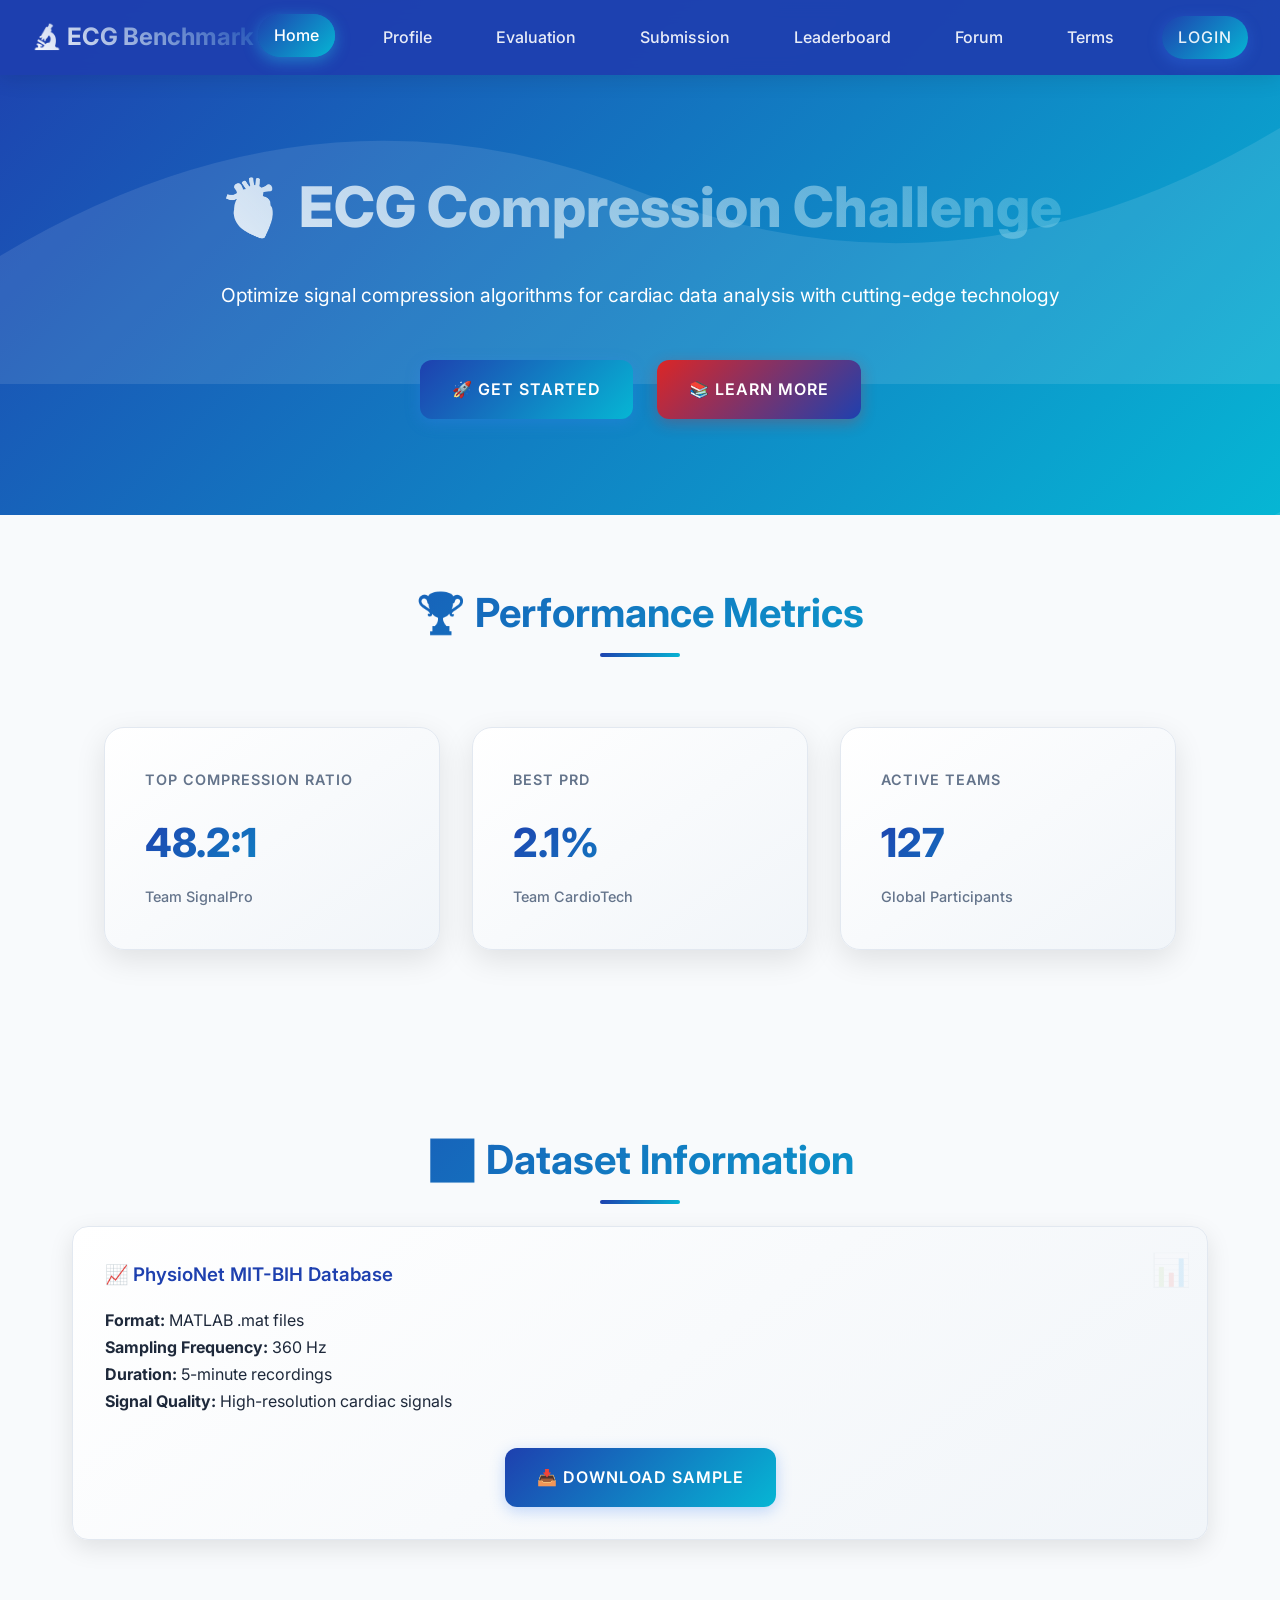
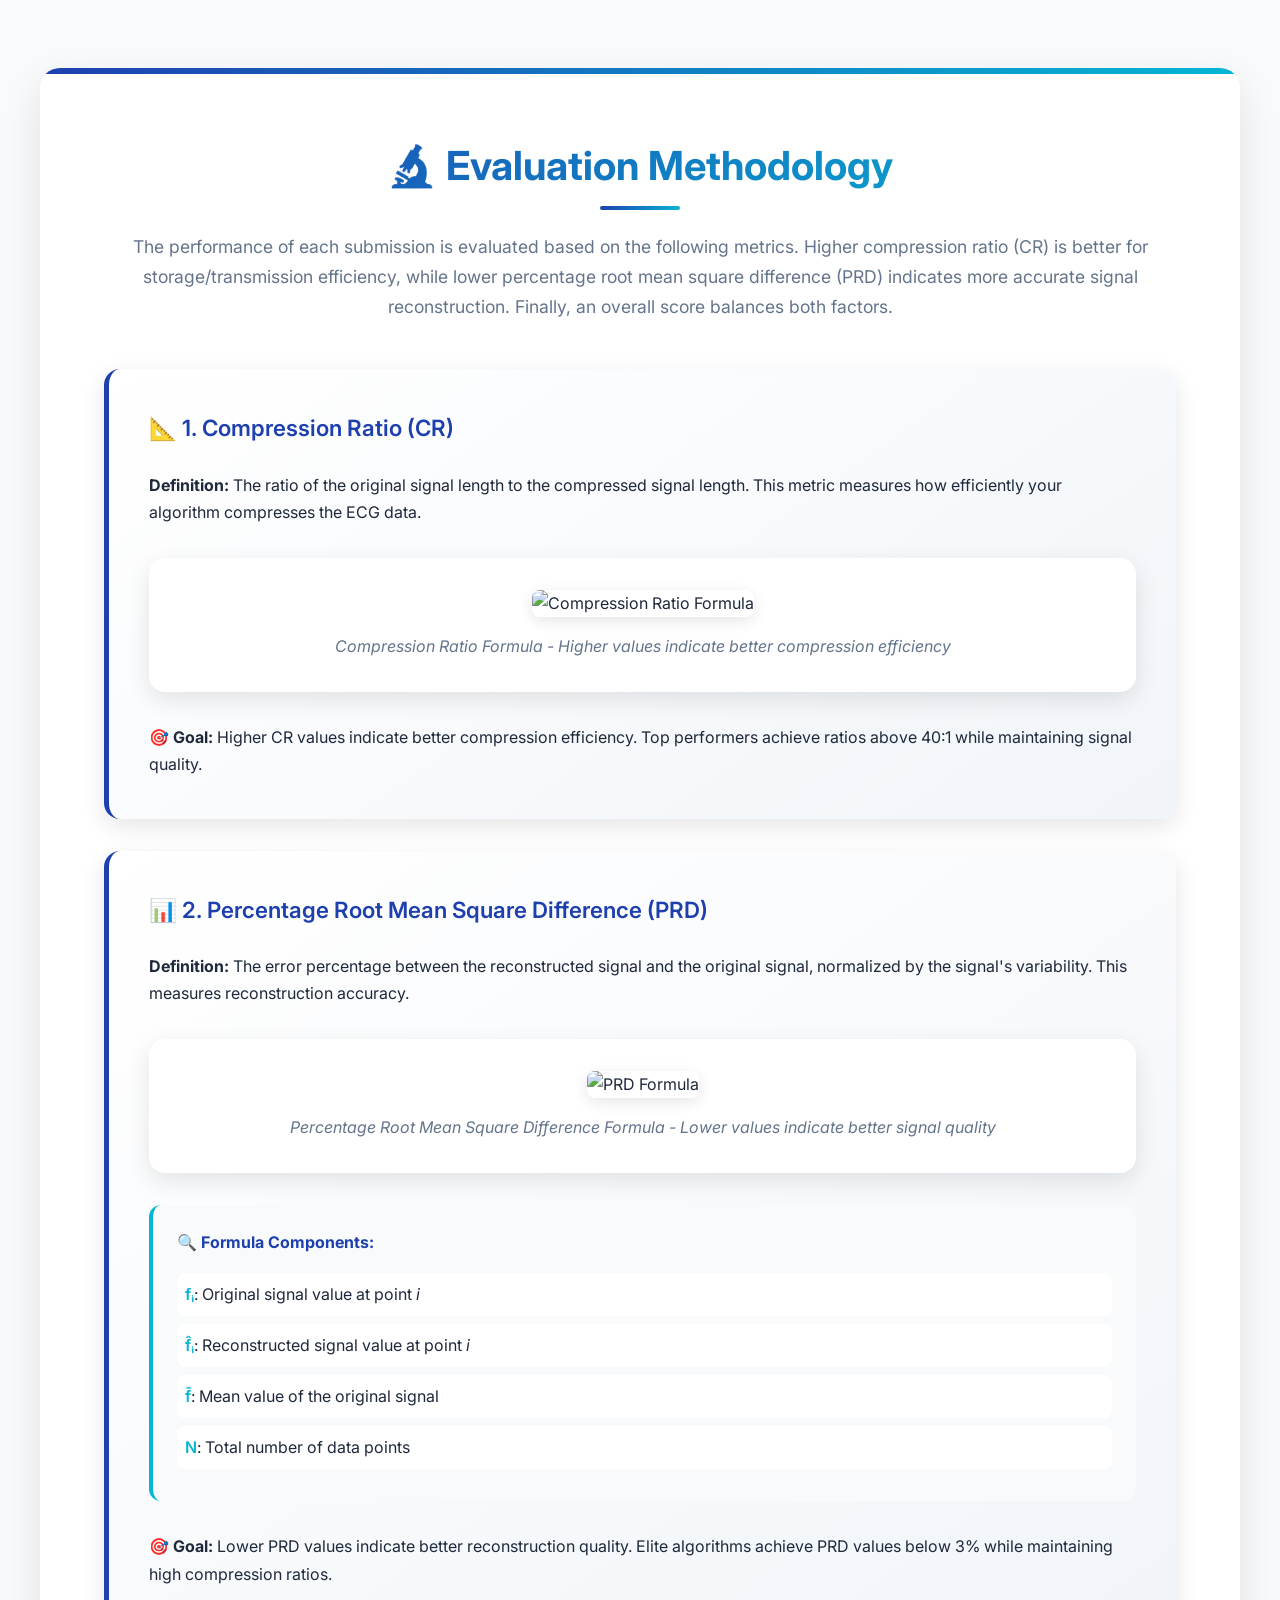
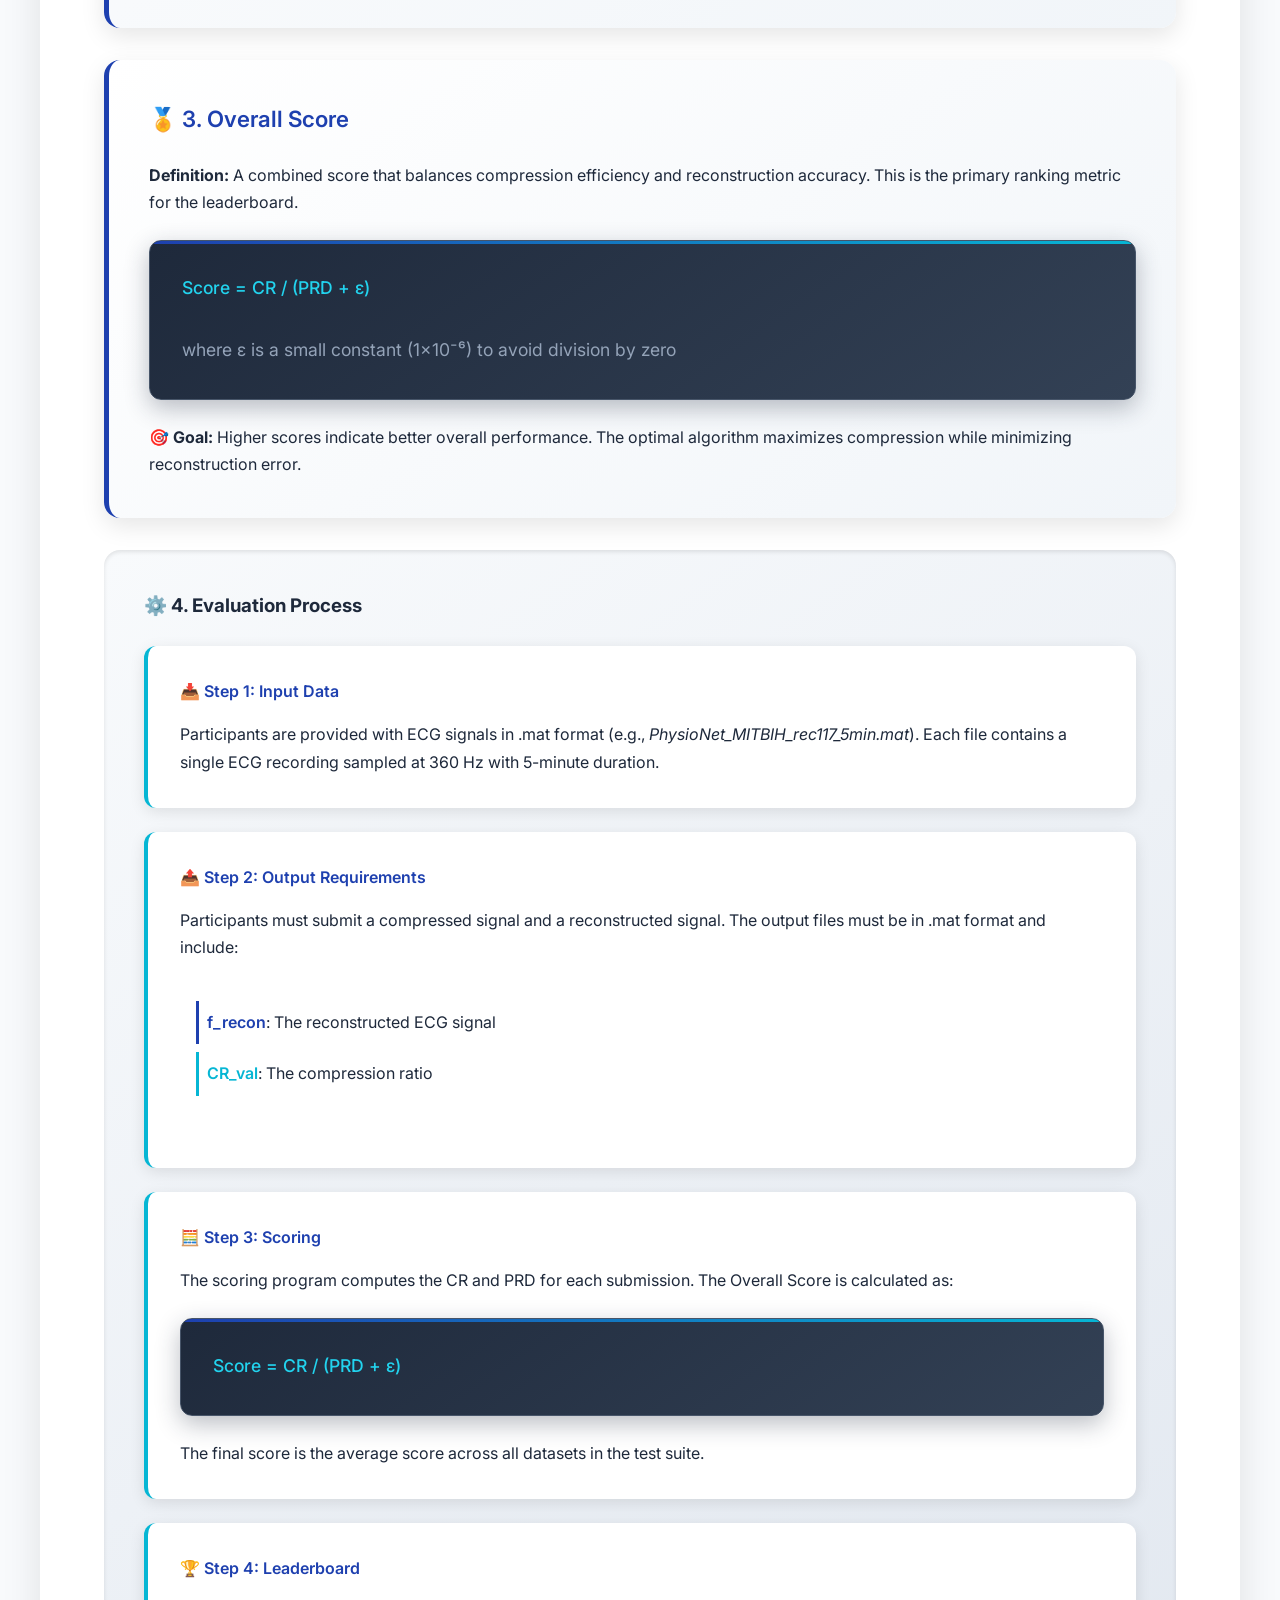
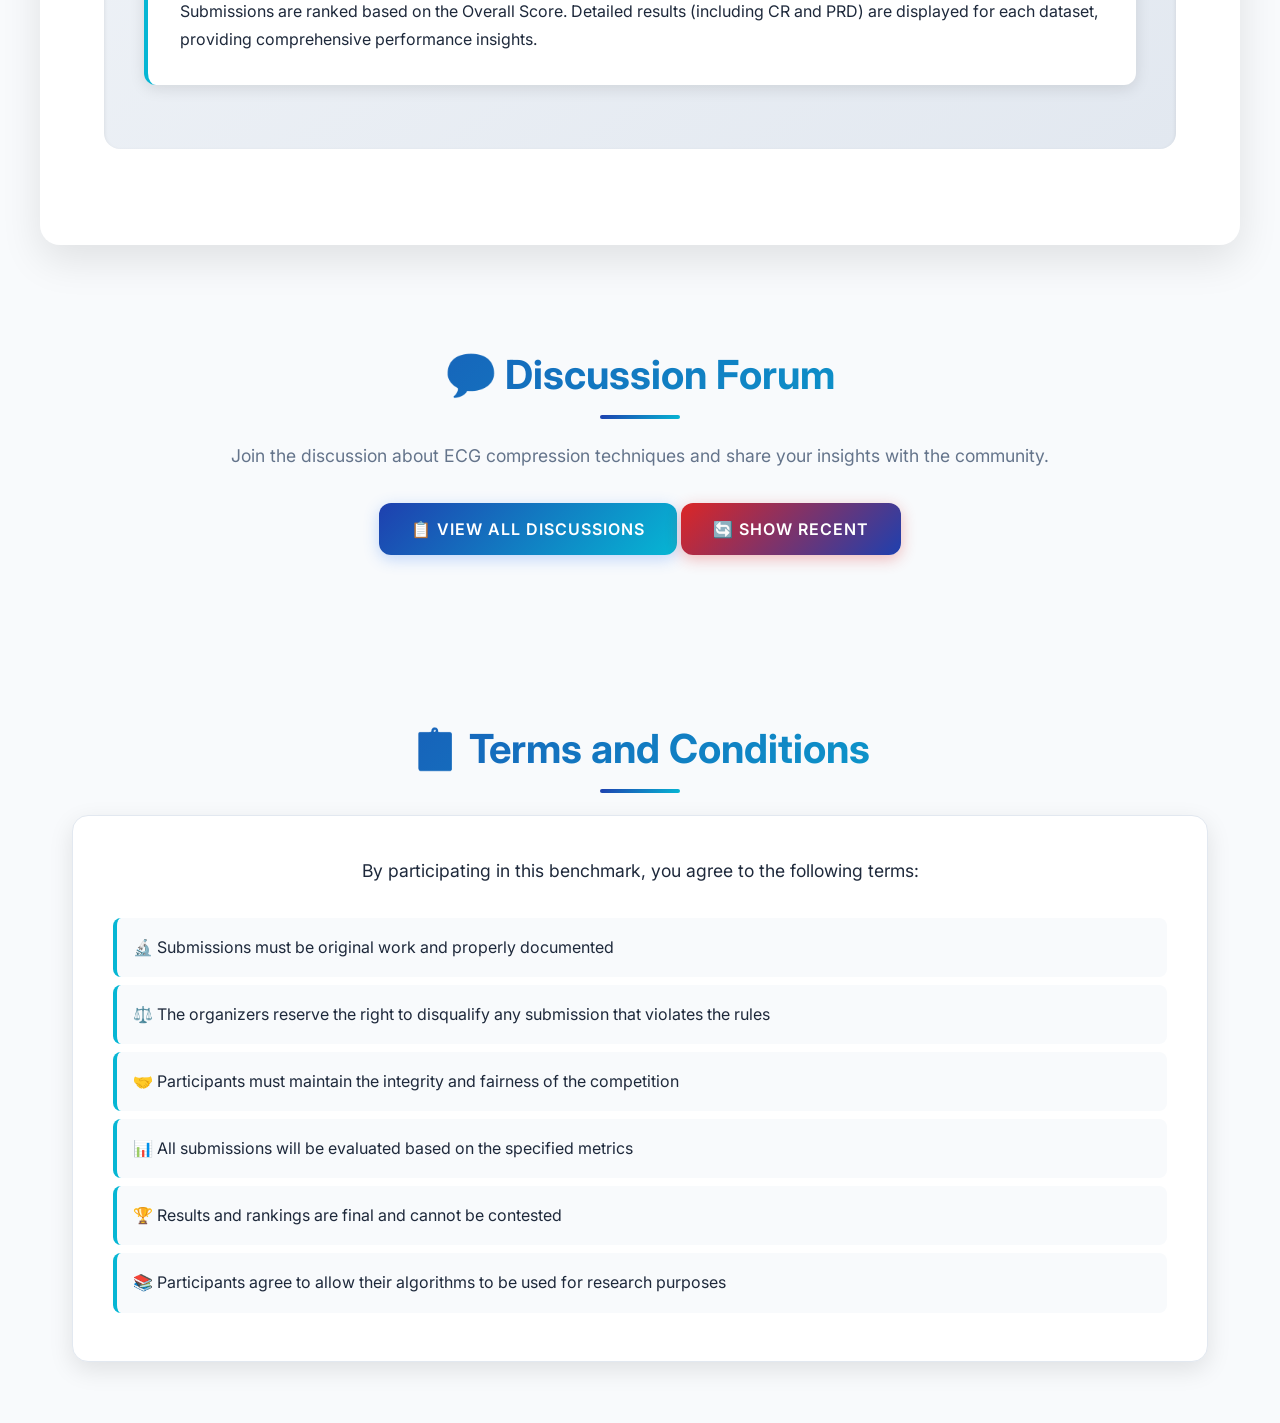
==== core/frontend/index.html @ 18dd5315 "feat: initial push of ECG compression challenge full project" ====
<!DOCTYPE html>
<html lang="en">
<head>
    <meta charset="UTF-8">
    <meta name="viewport" content="width=device-width, initial-scale=1.0">
    <title>ECG Compression Benchmark</title>
    <link rel="stylesheet" href="styles.css">
    <link href="https://fonts.googleapis.com/css2?family=Inter:wght@400;500;600;700;800&display=swap" rel="stylesheet">
</head>
<body>
    <!-- Navigation -->
    <nav class="navbar">
        <a href="#" class="brand">🔬 ECG Benchmark</a>
        <div class="nav-links">
            <a href="#home">Home</a>
            <a href="#profile" id="profileLink">Profile</a>
            <a href="#evaluation">Evaluation</a>
            <a href="#submission" id="submissionLink">Submission</a>
            <a href="#leaderboard">Leaderboard</a>
            <a href="#forum">Forum</a>
            <a href="#terms">Terms</a>
            <a href="#login" class="btn btn-primary" id="authButton">Login</a>
        </div>
    </nav>

    <!-- Hero Section -->
    <section class="hero" id="home">
        <h1>🫀 ECG Compression Challenge</h1>
        <p>Optimize signal compression algorithms for cardiac data analysis with cutting-edge technology</p>
        <div class="cta-buttons">
            <a href="#submission" class="btn btn-primary">🚀 Get Started</a>
            <a href="#evaluation" class="btn btn-secondary">📚 Learn More</a>
        </div>
    </section>

    <!-- Metrics Preview -->
    <section class="content-section">
        <h2>🏆 Performance Metrics</h2>
        <div class="metrics-grid">
            <div class="metric-card interactive-hover">
                <h3>Top Compression Ratio</h3>
                <div class="metric-value">48.2:1</div>
                <p class="metric-team">Team SignalPro</p>
            </div>
            <div class="metric-card interactive-hover">
                <h3>Best PRD</h3>
                <div class="metric-value">2.1%</div>
                <p class="metric-team">Team CardioTech</p>
            </div>
            <div class="metric-card interactive-hover">
                <h3>Active Teams</h3>
                <div class="metric-value">127</div>
                <p class="metric-team">Global Participants</p>
            </div>
        </div>
    </section>

    <!-- Data Section -->
    <section class="content-section" id="data">
        <h2>📊 Dataset Information</h2>
        <div class="file-card interactive-hover">
            <h3>📈 PhysioNet MIT-BIH Database</h3>
            <p><strong>Format:</strong> MATLAB .mat files</p>
            <p><strong>Sampling Frequency:</strong> 360 Hz</p>
            <p><strong>Duration:</strong> 5-minute recordings</p>
            <p><strong>Signal Quality:</strong> High-resolution cardiac signals</p>
            <div class="download-buttons">
                <a href="files/PhysioNet_MITBIH_rec117_5min.mat" class="btn btn-primary" download>📥 Download Sample</a>
            </div>
        </div>
    </section>

    <!-- Evaluation Section -->
    <section class="content-section" id="evaluation">
        <h2>🔬 Evaluation Methodology</h2>

        <p style="text-align: center; font-size: 1.1rem; margin-bottom: 3rem; color: var(--text-muted);">
            The performance of each submission is evaluated based on the following metrics.
            Higher compression ratio (CR) is better for storage/transmission efficiency,
            while lower percentage root mean square difference (PRD) indicates more accurate
            signal reconstruction. Finally, an overall score balances both factors.
        </p>

        <!-- 1. Compression Ratio (CR) -->
        <div class="metric-block">
            <h3>📐 1. Compression Ratio (CR)</h3>
            <p>
                <strong>Definition:</strong> The ratio of the original signal length to the compressed signal length.
                This metric measures how efficiently your algorithm compresses the ECG data.
            </p>

            <div class="formula-image">
                <img src="images/cr_formula.png" alt="Compression Ratio Formula" />
                <p style="margin-top: 1rem; font-style: italic; color: var(--text-muted);">
                    Compression Ratio Formula - Higher values indicate better compression efficiency
                </p>
            </div>

            <p>
                <strong>🎯 Goal:</strong> Higher CR values indicate better compression efficiency.
                Top performers achieve ratios above 40:1 while maintaining signal quality.
            </p>
        </div>

        <!-- 2. Percentage Root Mean Square Difference (PRD) -->
        <div class="metric-block">
            <h3>📊 2. Percentage Root Mean Square Difference (PRD)</h3>
            <p>
                <strong>Definition:</strong> The error percentage between the reconstructed signal and
                the original signal, normalized by the signal's variability. This measures reconstruction accuracy.
            </p>

            <div class="formula-image">
                <img src="images/prd_formula.png" alt="PRD Formula" />
                <p style="margin-top: 1rem; font-style: italic; color: var(--text-muted);">
                    Percentage Root Mean Square Difference Formula - Lower values indicate better signal quality
                </p>
            </div>

            <div style="margin: 2rem 0; padding: 1.5rem; background: var(--background); border-radius: 12px; border-left: 4px solid var(--accent);">
                <h4 style="color: var(--primary); margin-bottom: 1rem;">🔍 Formula Components:</h4>
                <ul style="list-style: none; padding: 0;">
                    <li style="margin: 0.5rem 0; padding: 0.5rem; background: var(--surface); border-radius: 8px;">
                        <code style="color: var(--accent); font-weight: 600;">fᵢ</code>: Original signal value at point <em>i</em>
                    </li>
                    <li style="margin: 0.5rem 0; padding: 0.5rem; background: var(--surface); border-radius: 8px;">
                        <code style="color: var(--accent); font-weight: 600;">f̂ᵢ</code>: Reconstructed signal value at point <em>i</em>
                    </li>
                    <li style="margin: 0.5rem 0; padding: 0.5rem; background: var(--surface); border-radius: 8px;">
                        <code style="color: var(--accent); font-weight: 600;">f̄</code>: Mean value of the original signal
                    </li>
                    <li style="margin: 0.5rem 0; padding: 0.5rem; background: var(--surface); border-radius: 8px;">
                        <code style="color: var(--accent); font-weight: 600;">N</code>: Total number of data points
                    </li>
                </ul>
            </div>

            <p>
                <strong>🎯 Goal:</strong> Lower PRD values indicate better reconstruction quality.
                Elite algorithms achieve PRD values below 3% while maintaining high compression ratios.
            </p>
        </div>

        <!-- 3. Overall Score -->
        <div class="metric-block">
            <h3>🏅 3. Overall Score</h3>
            <p>
                <strong>Definition:</strong> A combined score that balances compression efficiency and
                reconstruction accuracy. This is the primary ranking metric for the leaderboard.
            </p>
            <div class="formula-block">
                <code>Score = CR / (PRD + ε)</code>
                <br><br>
                <span style="color: #94a3b8;">where ε is a small constant (1×10⁻⁶) to avoid division by zero</span>
            </div>
            <p>
                <strong>🎯 Goal:</strong> Higher scores indicate better overall performance.
                The optimal algorithm maximizes compression while minimizing reconstruction error.
            </p>
        </div>

        <!-- 4. Evaluation Process -->
        <div class="process-block">
            <h3>⚙️ 4. Evaluation Process</h3>

            <!-- Step 1: Input Data -->
            <div class="process-step">
                <h4>📥 Step 1: Input Data</h4>
                <p>
                    Participants are provided with ECG signals in <code>.mat</code> format (e.g.,
                    <em>PhysioNet_MITBIH_rec117_5min.mat</em>). Each file contains a single ECG recording
                    sampled at 360 Hz with 5-minute duration.
                </p>
            </div>

            <!-- Step 2: Output Requirements -->
            <div class="process-step">
                <h4>📤 Step 2: Output Requirements</h4>
                <p>
                    Participants must submit a compressed signal and a reconstructed signal.
                    The output files must be in <code>.mat</code> format and include:
                </p>
                <div style="margin: 1rem 0; padding: 1rem; background: var(--surface); border-radius: 8px;">
                    <ul style="list-style: none; padding: 0;">
                        <li style="margin: 0.5rem 0; padding: 0.5rem; border-left: 3px solid var(--primary);">
                            <code style="color: var(--primary); font-weight: 600;">f_recon</code>: The reconstructed ECG signal
                        </li>
                        <li style="margin: 0.5rem 0; padding: 0.5rem; border-left: 3px solid var(--accent);">
                            <code style="color: var(--accent); font-weight: 600;">CR_val</code>: The compression ratio
                        </li>
                    </ul>
                </div>
            </div>

            <!-- Step 3: Scoring -->
            <div class="process-step">
                <h4>🧮 Step 3: Scoring</h4>
                <p>
                    The scoring program computes the CR and PRD for each submission.
                    The Overall Score is calculated as:
                </p>
                <div class="formula-block">
                    <code>Score = CR / (PRD + ε)</code>
                </div>
                <p>
                    The final score is the average score across all datasets in the test suite.
                </p>
            </div>

            <!-- Step 4: Leaderboard -->
            <div class="process-step">
                <h4>🏆 Step 4: Leaderboard</h4>
                <p>
                    Submissions are ranked based on the Overall Score.
                    Detailed results (including CR and PRD) are displayed for each dataset,
                    providing comprehensive performance insights.
                </p>
            </div>
        </div>
    </section>

    <!-- Forum Section -->
    <section class="content-section" id="forum">
        <h2>💬 Discussion Forum</h2>
        <div class="forum-header">
            <p style="text-align: center; margin-bottom: 2rem; font-size: 1.1rem; color: var(--text-muted);">
                Join the discussion about ECG compression techniques and share your insights with the community.
            </p>
            <div class="forum-actions" style="text-align: center; margin-bottom: 2rem;">
                <button class="btn btn-primary" onclick="showFullForum()">📋 View All Discussions</button>
                <button class="btn btn-secondary" onclick="updateForumPreview()">🔄 Show Recent</button>
            </div>
        </div>
        <div class="forum-container" id="forumContainer">
            <!-- Forum posts will be dynamically loaded here -->
        </div>
    </section>

    <!-- Terms Section -->
    <section class="content-section" id="terms">
        <h2>📋 Terms and Conditions</h2>
        <div class="terms-section">
            <p style="text-align: center; margin-bottom: 2rem; font-size: 1.1rem;">
                By participating in this benchmark, you agree to the following terms:
            </p>
            <ul>
                <li>🔬 Submissions must be original work and properly documented</li>
                <li>⚖️ The organizers reserve the right to disqualify any submission that violates the rules</li>
                <li>🤝 Participants must maintain the integrity and fairness of the competition</li>
                <li>📊 All submissions will be evaluated based on the specified metrics</li>
                <li>🏆 Results and rankings are final and cannot be contested</li>
                <li>📚 Participants agree to allow their algorithms to be used for research purposes</li>
            </ul>
        </div>
    </section>

    <!-- Profile Section - Hidden by default -->
    <section class="content-section" id="profile" style="display: none;">
        <h2>👤 My Profile</h2>

        <!-- Profile Information Display -->
        <div class="profile-display">
            <h3>📋 Profile Information</h3>
            <div class="profile-info-card">
                <div class="profile-field">
                    <label>👥 Team Name:</label>
                    <span id="profileTeamName">Not Set</span>
                </div>
                <div class="profile-field">
                    <label>📧 Email:</label>
                    <span id="profileEmail">Not Set</span>
                </div>
                <div class="profile-field">
                    <label>📅 Registered:</label>
                    <span id="profileRegisteredDate">Unknown</span>
                </div>
                <div class="profile-field">
                    <label>🏆 Total Submissions:</label>
                    <span id="profileSubmissionCount">0</span>
                </div>
            </div>
        </div>

        <!-- Edit Profile Section -->
        <div class="profile-edit">
            <h3>✏️ Edit Profile</h3>

            <!-- Team Name Update -->
            <form id="updateTeamNameForm" class="profile-form">
                <div class="form-group">
                    <label for="newTeamName">New Team Name</label>
                    <input type="text" id="newTeamName" placeholder="Enter new team name" minlength="3" maxlength="50">
                    <small>Team name must be 3-50 characters long</small>
                </div>
                <button type="submit" class="btn btn-primary">💾 Update Team Name</button>
            </form>

            <!-- Email Update -->
            <form id="updateEmailForm" class="profile-form">
                <div class="form-group">
                    <label for="newEmail">New Email</label>
                    <input type="email" id="newEmail" placeholder="Enter new email address">
                    <small>Please enter a valid email address</small>
                </div>
                <button type="submit" class="btn btn-primary">📧 Update Email</button>
            </form>

            <!-- Password Change -->
            <form id="changePasswordForm" class="profile-form">
                <div class="form-group">
                    <label for="currentPassword">Current Password</label>
                    <input type="password" id="currentPassword" required placeholder="Enter current password">
                </div>
                <div class="form-group">
                    <label for="newPassword">New Password</label>
                    <input type="password" id="newPassword" required placeholder="Enter new password" minlength="8">
                    <small>Password must be at least 8 characters with uppercase, lowercase, number, and special character</small>
                </div>
                <div class="form-group">
                    <label for="confirmPassword">Confirm New Password</label>
                    <input type="password" id="confirmPassword" required placeholder="Confirm new password">
                </div>
                <button type="submit" class="btn btn-secondary">🔒 Change Password</button>
            </form>
        </div>

        <!-- Profile Stats -->
        <div class="profile-stats" style="display: none;">
            <h3>📊 My Statistics</h3>
            <div class="metrics-grid">
                <div class="metric-card interactive-hover">
                    <h3>Best Score</h3>
                    <div class="metric-value" id="profileBestScore">0</div>
                    <p class="metric-team">Personal Best</p>
                </div>
                <div class="metric-card interactive-hover">
                    <h3>Total Submissions</h3>
                    <div class="metric-value" id="profileTotalSubmissions">0</div>
                    <p class="metric-team">All Time</p>
                </div>
                <div class="metric-card interactive-hover">
                    <h3>Best Ranking</h3>
                    <div class="metric-value" id="profileBestRank">-</div>
                    <p class="metric-team">Leaderboard Position</p>
                </div>
            </div>
        </div>

        <!-- Account Actions -->
        <div class="profile-actions">
            <h3>⚙️ Account Actions</h3>
            <div class="action-buttons">
                <button class="btn btn-danger" id="deleteAccountBtn" onclick="deleteAccount()">🗑️ Delete Account</button>
            </div>
        </div>
    </section>

    <!-- Leaderboard - Hidden by default -->
    <section class="content-section" id="leaderboard" style="display: none;">
        <h2>🏆 Global Rankings</h2>
        <div class="leaderboard-container">
            <div style="text-align: center; margin-bottom: 2rem;">
                <p style="color: var(--text-muted); font-size: 1.1rem;">
                    Real-time leaderboard showing the best performing algorithms in ECG compression
                </p>
            </div>

            <div style="overflow-x: auto;">
                <table class="leaderboard-table">
                    <thead>
                        <tr>
                            <th>🥇 Rank</th>
                            <th>👥 Team</th>
                            <th>📐 CR</th>
                            <th>📊 PRD</th>
                            <th>🏅 Score</th>
                            <th>📅 Last Submission</th>
                        </tr>
                    </thead>
                    <tbody id="fullLeaderboard">
                        <tr>
                            <td>1</td>
                            <td>SignalPros</td>
                            <td>48.2</td>
                            <td>0.0021</td>
                            <td>94.5</td>
                            <td>2024-03-01</td>
                        </tr>
                        <tr>
                            <td>2</td>
                            <td>CardioTech</td>
                            <td>45.8</td>
                            <td>0.0024</td>
                            <td>89.2</td>
                            <td>2024-02-28</td>
                        </tr>
                        <tr>
                            <td>3</td>
                            <td>WaveformAI</td>
                            <td>42.1</td>
                            <td>0.0028</td>
                            <td>85.7</td>
                            <td>2024-02-25</td>
                        </tr>
                        <tr>
                            <td>4</td>
                            <td>DataMasters</td>
                            <td>39.8</td>
                            <td>0.0031</td>
                            <td>82.3</td>
                            <td>2024-02-22</td>
                        </tr>
                        <tr>
                            <td>5</td>
                            <td>EcgExperts</td>
                            <td>37.5</td>
                            <td>0.0035</td>
                            <td>79.1</td>
                            <td>2024-02-20</td>
                        </tr>
                    </tbody>
                </table>
            </div>

            <div style="text-align: center; margin-top: 2rem;">
                <button class="btn btn-secondary" onclick="updateLeaderboard()">🔄 Refresh Rankings</button>
            </div>
        </div>
    </section>

    <!-- Submission Section - Hidden by default -->
    <section class="content-section" id="submission" style="display: none;">
        <h2>🚀 Submit Your Algorithm</h2>

        <!-- Personal Ranking Section -->
        <div class="personal-ranking">
            <h3>📊 Your Current Performance</h3>
            <div style="overflow-x: auto;">
                <table class="leaderboard-table">
                    <thead>
                        <tr>
                            <th>File Name</th>
                            <th>Date</th>
                            <th class="status-cell">Status</th>
                            <th>CR</th>
                            <th>📊 PRD</th>
                            <th>🏅 Score</th>
                        </tr>
                    </thead>
                    <tbody id="personalPerformance">
                        <!-- JS will fill rows here -->
                    </tbody>
                </table>
            </div>
            <!-- Additional Stats Section -->
            <div class="metrics-grid" style="margin-top: 2rem;">
                <div class="metric-card interactive-hover">
                    <h3>Total Submissions</h3>
                    <div class="metric-value" id="totalSubmissions">0</div>
                    <p class="metric-team">All Time</p>
                </div>
                <div class="metric-card interactive-hover">
                    <h3>Average Score</h3>
                    <div class="metric-value" id="averageScore">0.0</div>
                    <p class="metric-team">Overall Performance</p>
                </div>
            </div>
        </div>

        <!-- Current Leaderboard Preview -->
        <div class="leaderboard-preview">
            <h3>🏆 Current Top Rankings</h3>
            <div style="overflow-x: auto;">
                <table class="leaderboard-table">
                    <thead>
                        <tr>
                            <th>🥇 Rank</th>
                            <th>👥 Team</th>
                            <th>📐 CR</th>
                            <th>📊 PRD</th>
                            <th>🏅 Score</th>
                        </tr>
                    </thead>
                    <tbody id="leaderboardPreview">
                        <!-- Will be populated by JavaScript -->
                    </tbody>
                </table>
            </div>
            <div style="text-align: center; margin-top: 1rem;">
                <button class="btn btn-secondary" onclick="showSection('leaderboard')">📈 View Full Leaderboard</button>
            </div>
        </div>

        <!-- Submission Form -->
        <div class="submission-form-section">
            <h3>📤 Submit New Algorithm</h3>
            <form id="submissionForm" class="submission-form">
                <div class="form-group">
                    <label for="algorithmName">Algorithm Name</label>
                    <input type="text" id="algorithmName" required placeholder="e.g., DeepCompress_v1.2">
                </div>

                <div class="form-group">
                    <label for="zipFile">Algorithm File (.zip)</label>
                    <input type="file" id="zipFile" accept=".zip" required>
                    <small style="color: var(--text-muted); margin-top: 0.5rem; display: block;">
                        Upload your algorithm implementation as a ZIP file (max 50MB)
                    </small>
                </div>

                <!-- Paper Submission Section -->
                <div class="form-group">
                    <label style="font-size: 1.1rem; color: var(--primary); margin-bottom: 1rem;">📄 Research Paper (Optional)</label>
                    <p style="color: var(--text-muted); margin-bottom: 1rem; font-size: 0.9rem;">
                        You can optionally provide a paper document or DOI link to your research.
                    </p>

                    <div style="display: flex; gap: 1rem; margin-bottom: 1rem;">
                        <label style="display: flex; align-items: center; gap: 0.5rem; cursor: pointer;">
                            <input type="radio" name="paperType" value="upload" id="paperUpload">
                            <span>📎 Upload Paper Document</span>
                        </label>
                        <label style="display: flex; align-items: center; gap: 0.5rem; cursor: pointer;">
                            <input type="radio" name="paperType" value="doi" id="paperDOI">
                            <span>🔗 Provide DOI Link</span>
                        </label>
                    </div>

                    <div id="paperUploadSection" style="display: none;">
                        <label for="paperFile">Paper Document</label>
                        <input type="file" id="paperFile" accept=".pdf,.doc,.docx">
                        <small style="color: var(--text-muted); margin-top: 0.5rem; display: block;">
                            Upload your research paper (PDF, DOC, or DOCX format, max 25MB)
                        </small>
                    </div>

                    <div id="paperDOISection" style="display: none;">
                        <label for="paperDOIInput">DOI Link</label>
                        <input type="url" id="paperDOIInput" placeholder="https://doi.org/10.1000/example or 10.1000/example">
                        <small style="color: var(--text-muted); margin-top: 0.5rem; display: block;">
                            Provide the DOI link to your published research paper
                        </small>
                    </div>
                </div>

                <div class="form-group">
                    <label for="paperTitle">Paper Title (Optional)</label>
                    <input type="text" id="paperTitle" placeholder="e.g., Novel ECG Compression Using Deep Learning">
                    <small style="color: var(--text-muted); margin-top: 0.5rem; display: block;">
                        Enter the title of your research paper
                    </small>
                </div>

                <div class="form-group">
                    <label for="paperAuthors">Authors (Optional)</label>
                    <input type="text" id="paperAuthors" placeholder="e.g., John Doe, Jane Smith, et al.">
                    <small style="color: var(--text-muted); margin-top: 0.5rem; display: block;">
                        List all authors of the research paper
                    </small>
                </div>

                <div id="loadingIndicator" style="display: none; text-align: center; margin: 1rem 0;">
                    <div style="display: inline-block; padding: 1rem; background: var(--surface); border-radius: 8px;">
                        <div style="display: inline-block; width: 20px; height: 20px; border: 3px solid var(--accent); border-radius: 50%; border-top-color: transparent; animation: spin 1s linear infinite;"></div>
                        <span style="margin-left: 0.5rem;">Processing submission...</span>
                    </div>
                </div>

                <button type="submit" id="submitBtn" class="btn btn-primary">📤 Submit Algorithm</button>
            </form>
        </div>

        <!-- Submission History -->
        <div class="submission-history-section">
            <h3>📋 My Submission History</h3>
            <div class="submission-history" id="submissionHistory">
                <!-- Will be populated by JavaScript -->
                <div class="no-submissions" id="noSubmissions">
                    <p style="text-align: center; color: var(--text-muted); padding: 2rem;">
                        No submissions yet. Submit your first algorithm above!
                    </p>
                </div>
            </div>
        </div>
    </section>

    <script src="scripts.js"></script>
    <script src="forum.js"></script>
    <script>
        // Initialize forum on page load
        document.addEventListener('DOMContentLoaded', () => {
            updateForumPreview();
        });
    </script>
</body>

<div id="authModal" class="modal">
    <div class="modal-content">
        <span class="close">&times;</span>
        <div id="authForms">
            <!-- Login Form -->
            <form id="loginForm" class="auth-form">
                <h2>🔑 Login</h2>
                <div class="form-group">
                    <label>👥 Team Name</label>
                    <input type="text" id="loginTeam" required placeholder="Enter your team name">
                </div>
                <div class="form-group">
                    <label>🔒 Password</label>
                    <input type="password" id="loginPassword" required placeholder="Enter your password">
                </div>
                <button type="submit" class="btn btn-primary">🚀 Login</button>
                <p style="text-align: center; margin-top: 1.5rem;">
                    Don't have an account? <a href="#register" class="switch-form">Register here</a>
                </p>
            </form>

            <!-- Registration Form -->
            <form id="registerForm" class="auth-form" style="display:none;">
                <h2>📝 Register Team</h2>
                <div class="form-group">
                    <label>👥 Team Name</label>
                    <input type="text" id="registerTeam" required placeholder="Choose a unique team name" minlength="3" maxlength="50">
                    <small style="color: var(--text-muted); margin-top: 0.5rem; display: block;">
                        Team name must be 3-50 characters long
                    </small>
                </div>
                <div class="form-group">
                    <label>📧 Email</label>
                    <input type="email" id="registerEmail" required placeholder="team@example.com" pattern="[a-z0-9._%+-]+@[a-z0-9.-]+\.[a-z]{2,}$">
                    <small style="color: var(--text-muted); margin-top: 0.5rem; display: block;">
                        Please enter a valid email address
                    </small>
                </div>
                <div class="form-group">
                    <label>🔒 Password</label>
                    <input type="password" id="registerPassword" required placeholder="Create a secure password" minlength="8" pattern="^(?=.*[a-z])(?=.*[A-Z])(?=.*\d)(?=.*[@$!%*?&])[A-Za-z\d@$!%*?&]{8,}$">
                    <small style="color: var(--text-muted); margin-top: 0.5rem; display: block;">
                        Password must be at least 8 characters with uppercase, lowercase, number, and special character
                    </small>
                </div>
                <button type="submit" class="btn btn-primary">✨ Register</button>
                <p style="text-align: center; margin-top: 1.5rem;">
                    Already have an account? <a href="#login" class="switch-form">Login here</a>
                </p>
            </form>
        </div>
    </div>
</div>
</html>
---- core/frontend/styles.css ----
/* Base Styles with Modern Variables */
:root {
    --primary: #1e40af;           /* Modern Blue */
    --primary-light: #3b82f6;    /* Lighter Blue */
    --secondary: #dc2626;         /* ECG Red */
    --secondary-light: #ef4444;  /* Lighter Red */
    --accent: #06b6d4;           /* Cyan */
    --accent-light: #22d3ee;     /* Light Cyan */
    --background: #f8fafc;       /* Very Light Gray */
    --surface: #ffffff;          /* White */
    --text: #1e293b;            /* Dark Gray */
    --text-muted: #64748b;      /* Muted Gray */
    --border: #e2e8f0;          /* Light Border */
    --shadow: rgba(0, 0, 0, 0.1);
    --shadow-lg: rgba(0, 0, 0, 0.15);
    --gradient-primary: linear-gradient(135deg, var(--primary), var(--accent));
    --gradient-secondary: linear-gradient(135deg, var(--secondary), var(--primary));
    --gradient-surface: linear-gradient(145deg, #ffffff, #f1f5f9);
}

* {
    margin: 0;
    padding: 0;
    box-sizing: border-box;
    font-family: 'Inter', 'Segoe UI', -apple-system, BlinkMacSystemFont, sans-serif;
}

body {
    background: var(--background);
    color: var(--text);
    line-height: 1.7;
    overflow-x: hidden;
    scroll-behavior: smooth;
}

/* Enhanced Navigation */
.navbar {
    background: rgba(30, 64, 175, 0.95);
    backdrop-filter: blur(10px);
    padding: 1rem 2rem;
    display: flex;
    justify-content: space-between;
    align-items: center;
    position: fixed;
    width: 100%;
    top: 0;
    z-index: 1000;
    box-shadow: 0 4px 20px var(--shadow);
    transition: all 0.3s ease;
}

.navbar:hover {
    background: rgba(30, 64, 175, 1);
    transform: translateY(-2px);
    box-shadow: 0 8px 25px var(--shadow-lg);
}

.brand {
    color: white;
    font-size: 1.5rem;
    font-weight: 700;
    text-decoration: none;
    background: linear-gradient(45deg, #ffffff, var(--accent-light));
    -webkit-background-clip: text;
    -webkit-text-fill-color: transparent;
    background-clip: text;
    transition: all 0.3s ease;
}

.brand:hover {
    transform: scale(1.05);
    text-shadow: 0 0 20px rgba(34, 211, 238, 0.5);
}

.nav-links {
    display: flex;
    gap: 2rem;
    align-items: center;
}

.nav-links a {
    color: rgba(255, 255, 255, 0.9);
    text-decoration: none;
    font-weight: 500;
    padding: 0.5rem 1rem;
    border-radius: 25px;
    transition: all 0.3s ease;
    position: relative;
    overflow: hidden;
}

.nav-links a::before {
    content: '';
    position: absolute;
    top: 0;
    left: -100%;
    width: 100%;
    height: 100%;
    background: var(--gradient-primary);
    transition: left 0.3s ease;
    z-index: -1;
}

.nav-links a:hover {
    color: white;
    transform: translateY(-2px);
    box-shadow: 0 4px 15px rgba(34, 211, 238, 0.3);
}

.nav-links a:hover::before {
    left: 0;
}

/* Enhanced Navigation Active States */
.nav-links a.active {
    background: var(--gradient-primary);
    color: white;
    transform: translateY(-2px);
    box-shadow: 0 4px 15px rgba(34, 211, 238, 0.4);
}

.nav-links a.active::before {
    left: 0;
}

/* Stunning Hero Section */
.hero {
    padding: 10rem 2rem 6rem;
    background: var(--gradient-primary);
    color: white;
    text-align: center;
    position: relative;
    overflow: hidden;
}

.hero::before {
    content: '';
    position: absolute;
    top: 0;
    left: 0;
    right: 0;
    bottom: 0;
    background: url('data:image/svg+xml,<svg xmlns="http://www.w3.org/2000/svg" viewBox="0 0 1000 300"><path d="M0,200 Q250,50 500,150 T1000,100 L1000,300 L0,300 Z" fill="rgba(255,255,255,0.1)"/></svg>');
    animation: wave 20s ease-in-out infinite;
}

@keyframes wave {
    0%, 100% { transform: translateX(0) rotate(0deg); }
    50% { transform: translateX(-50px) rotate(2deg); }
}

.hero h1 {
    font-size: 3.5rem;
    margin-bottom: 1.5rem;
    font-weight: 800;
    background: linear-gradient(45deg, #ffffff, var(--accent-light));
    -webkit-background-clip: text;
    -webkit-text-fill-color: transparent;
    background-clip: text;
    position: relative;
    z-index: 1;
    animation: slideInUp 1s ease-out;
}

@keyframes slideInUp {
    from {
        transform: translateY(50px);
        opacity: 0;
    }
    to {
        transform: translateY(0);
        opacity: 1;
    }
}

.hero p {
    font-size: 1.2rem;
    margin-bottom: 3rem;
    opacity: 0.9;
    position: relative;
    z-index: 1;
    animation: slideInUp 1s ease-out 0.3s both;
}

.cta-buttons {
    margin-top: 2rem;
    display: flex;
    gap: 1.5rem;
    justify-content: center;
    flex-wrap: wrap;
    position: relative;
    z-index: 1;
    animation: slideInUp 1s ease-out 0.6s both;
}

.download-buttons {
    margin-top: 2rem;
    display: flex;
    gap: 1rem;
    justify-content: center;
    flex-wrap: wrap;
}

/* Enhanced Metrics Grid */
.metrics-grid {
    display: grid;
    grid-template-columns: repeat(auto-fit, minmax(280px, 1fr));
    gap: 2rem;
    padding: 3rem 2rem;
    max-width: 1200px;
    margin: 0 auto;
}

.metric-card {
    background: var(--gradient-surface);
    padding: 2.5rem;
    border-radius: 20px;
    box-shadow: 0 10px 30px var(--shadow);
    border: 1px solid var(--border);
    transition: all 0.4s ease;
    position: relative;
    overflow: hidden;
}

.metric-card::before {
    content: '';
    position: absolute;
    top: 0;
    left: 0;
    width: 100%;
    height: 4px;
    background: var(--gradient-primary);
    transform: scaleX(0);
    transition: transform 0.4s ease;
}

.metric-card:hover {
    transform: translateY(-10px) scale(1.02);
    box-shadow: 0 20px 40px var(--shadow-lg);
}

.metric-card:hover::before {
    transform: scaleX(1);
}

.metric-card h3 {
    color: var(--text-muted);
    font-size: 0.9rem;
    font-weight: 600;
    text-transform: uppercase;
    letter-spacing: 1px;
    margin-bottom: 1rem;
}

.metric-value {
    font-size: 2.5rem;
    font-weight: 800;
    color: var(--primary);
    margin-bottom: 0.5rem;
    background: var(--gradient-primary);
    -webkit-background-clip: text;
    -webkit-text-fill-color: transparent;
    background-clip: text;
}

.metric-team {
    color: var(--text-muted);
    font-size: 0.9rem;
    font-weight: 500;
}

/* Beautiful Content Sections */
.content-section {
    padding: 4rem 2rem;
    max-width: 1200px;
    margin: 0 auto;
    position: relative;
}

.content-section h2 {
    font-size: 2.5rem;
    font-weight: 700;
    margin-bottom: 2rem;
    text-align: center;
    background: var(--gradient-primary);
    -webkit-background-clip: text;
    -webkit-text-fill-color: transparent;
    background-clip: text;
    position: relative;
}

.content-section h2::after {
    content: '';
    position: absolute;
    bottom: -10px;
    left: 50%;
    transform: translateX(-50%);
    width: 80px;
    height: 4px;
    background: var(--gradient-primary);
    border-radius: 2px;
}

/* Enhanced File Cards */
.file-card {
    background: var(--gradient-surface);
    padding: 2rem;
    border-radius: 16px;
    margin: 2rem 0;
    box-shadow: 0 8px 25px var(--shadow);
    border: 1px solid var(--border);
    transition: all 0.3s ease;
    position: relative;
    overflow: hidden;
}

.file-card::before {
    content: '📊';
    position: absolute;
    top: 1rem;
    right: 1rem;
    font-size: 2rem;
    opacity: 0.1;
}

.file-card:hover {
    transform: translateY(-5px);
    box-shadow: 0 15px 35px var(--shadow-lg);
}

.file-card h3 {
    color: var(--primary);
    margin-bottom: 1rem;
    font-weight: 600;
}

/* Spectacular Evaluation Section */
#evaluation {
    background: var(--surface);
    border-radius: 20px;
    padding: 4rem;
    margin: 2rem auto;
    box-shadow: 0 15px 40px var(--shadow);
    position: relative;
    overflow: hidden;
    max-width: 1200px;
}

#evaluation::before {
    content: '';
    position: absolute;
    top: 0;
    left: 0;
    right: 0;
    height: 6px;
    background: var(--gradient-primary);
}

.metric-block {
    background: var(--gradient-surface);
    padding: 2.5rem;
    margin: 2rem 0;
    border-radius: 16px;
    box-shadow: 0 8px 25px var(--shadow);
    border-left: 5px solid var(--primary);
    transition: all 0.3s ease;
    position: relative;
}

.metric-block:hover {
    transform: translateX(10px);
    box-shadow: 0 12px 30px var(--shadow-lg);
    border-left-color: var(--accent);
}

.metric-block h3 {
    color: var(--primary);
    font-size: 1.4rem;
    margin-bottom: 1.5rem;
    font-weight: 600;
}

.process-block {
    background: linear-gradient(145deg, #f8fafc, #e2e8f0);
    padding: 2.5rem;
    margin: 2rem 0;
    border-radius: 16px;
    box-shadow: inset 0 2px 4px rgba(0,0,0,0.1);
}

.process-step {
    background: var(--surface);
    padding: 2rem;
    margin: 1.5rem 0;
    border-radius: 12px;
    box-shadow: 0 4px 15px var(--shadow);
    border-left: 4px solid var(--accent);
    transition: all 0.3s ease;
}

.process-step:hover {
    transform: translateY(-3px);
    box-shadow: 0 8px 25px var(--shadow-lg);
}

.process-step h4 {
    color: var(--primary);
    margin-bottom: 1rem;
    font-weight: 600;
}

/* Beautiful Formula Blocks */
.formula-block {
    background: linear-gradient(145deg, #1e293b, #334155);
    color: #e2e8f0;
    padding: 2rem;
    border-radius: 12px;
    font-family: 'JetBrains Mono', 'Fira Code', monospace;
    font-size: 1.1rem;
    margin: 1.5rem 0;
    box-shadow: 0 8px 25px rgba(30, 41, 59, 0.3);
    border: 1px solid #475569;
    position: relative;
    overflow: hidden;
    transition: all 0.3s ease;
}

.formula-block::before {
    content: '';
    position: absolute;
    top: 0;
    left: 0;
    right: 0;
    height: 3px;
    background: var(--gradient-primary);
}

.formula-block:hover {
    transform: scale(1.02);
    box-shadow: 0 12px 35px rgba(30, 41, 59, 0.4);
}

.formula-block code {
    color: #22d3ee;
    font-weight: 500;
}

/* Formula Image Containers */
.formula-image {
    text-align: center;
    margin: 2rem 0;
    padding: 2rem;
    background: var(--surface);
    border-radius: 16px;
    box-shadow: 0 8px 25px var(--shadow);
    transition: all 0.3s ease;
}

.formula-image:hover {
    transform: scale(1.05);
    box-shadow: 0 15px 35px var(--shadow-lg);
}

.formula-image img {
    max-width: 100%;
    height: auto;
    border-radius: 8px;
    box-shadow: 0 4px 15px var(--shadow);
}

/* Enhanced Leaderboard */
.leaderboard-table {
    width: 100%;
    border-collapse: separate;
    border-spacing: 0;
    margin: 2rem 0;
    background: var(--surface);
    border-radius: 16px;
    overflow: hidden;
    box-shadow: 0 10px 30px var(--shadow);
}

.leaderboard-table th {
    background: var(--gradient-primary);
    color: white;
    padding: 1.5rem;
    font-weight: 600;
    text-align: left;
    font-size: 0.9rem;
    text-transform: uppercase;
    letter-spacing: 1px;
}

.leaderboard-table td {
    padding: 1.5rem;
    border-bottom: 1px solid var(--border);
    transition: background-color 0.3s ease;
}

.leaderboard-table tr:hover td {
    background-color: rgba(59, 130, 246, 0.05);
}

.leaderboard-table tr:nth-child(even) {
    background-color: rgba(248, 250, 252, 0.5);
}

/* Modern Submission Form */
.submission-form {
    max-width: 800px;
    margin: 2rem auto;
    padding: 3rem;
    background: var(--gradient-surface);
    border-radius: 20px;
    box-shadow: 0 15px 40px var(--shadow);
    border: 1px solid var(--border);
    position: relative;
    overflow: hidden;
}

.submission-form::before {
    content: '';
    position: absolute;
    top: 0;
    left: 0;
    right: 0;
    height: 5px;
    background: var(--gradient-primary);
}

.form-group {
    margin-bottom: 2rem;
}

.form-group label {
    display: block;
    margin-bottom: 0.8rem;
    font-weight: 600;
    color: var(--text);
    font-size: 0.95rem;
}

.form-group input,
.form-group select {
    width: 100%;
    padding: 1rem;
    border: 2px solid var(--border);
    border-radius: 12px;
    font-size: 1rem;
    transition: all 0.3s ease;
    background: var(--surface);
}

.form-group input:focus,
.form-group select:focus {
    outline: none;
    border-color: var(--primary);
    box-shadow: 0 0 0 3px rgba(59, 130, 246, 0.1);
    transform: translateY(-2px);
}

/* Stunning Buttons */
.btn {
    padding: 1rem 2rem;
    border: none;
    border-radius: 12px;
    cursor: pointer;
    font-weight: 600;
    font-size: 1rem;
    text-decoration: none;
    display: inline-block;
    text-align: center;
    transition: all 0.3s ease;
    position: relative;
    overflow: hidden;
    text-transform: uppercase;
    letter-spacing: 1px;
}

.btn::before {
    content: '';
    position: absolute;
    top: 0;
    left: -100%;
    width: 100%;
    height: 100%;
    background: linear-gradient(45deg, transparent, rgba(255,255,255,0.3), transparent);
    transition: left 0.6s ease;
}

.btn:hover::before {
    left: 100%;
}

.btn-primary {
    background: var(--gradient-primary);
    color: white;
    box-shadow: 0 4px 15px rgba(59, 130, 246, 0.3);
}

.btn-primary:hover {
    transform: translateY(-3px);
    box-shadow: 0 8px 25px rgba(59, 130, 246, 0.4);
}

.btn-secondary {
    background: var(--gradient-secondary);
    color: white;
    box-shadow: 0 4px 15px rgba(220, 38, 38, 0.3);
}

.btn-secondary:hover {
    transform: translateY(-3px);
    box-shadow: 0 8px 25px rgba(220, 38, 38, 0.4);
}

/* Enhanced Cards */
.submission-card {
    background: var(--gradient-surface);
    padding: 2rem;
    margin: 1.5rem 0;
    border-radius: 16px;
    box-shadow: 0 8px 25px var(--shadow);
    border-left: 5px solid var(--accent);
    transition: all 0.3s ease;
    position: relative;
}

.submission-card:hover {
    transform: translateY(-5px) translateX(5px);
    box-shadow: 0 15px 35px var(--shadow-lg);
}

.submission-card h3 {
    color: var(--primary);
    margin-bottom: 1rem;
    font-weight: 600;
}

.submission-card p {
    color: var(--text-muted);
    margin: 0.5rem 0;
}

/* Forum Posts */
.forum-post {
    background: var(--gradient-surface);
    padding: 2rem;
    margin: 1.5rem 0;
    border-radius: 16px;
    box-shadow: 0 6px 20px var(--shadow);
    border: 1px solid var(--border);
    transition: all 0.3s ease;
}

.forum-post:hover {
    transform: translateY(-3px);
    box-shadow: 0 10px 30px var(--shadow-lg);
}

.forum-post h3 {
    color: var(--primary);
    margin-bottom: 1rem;
    font-weight: 600;
}

.forum-post p {
    color: var(--text-muted);
    margin: 0.5rem 0;
}

.forum-post-stats {
    margin: 1rem 0;
    color: var(--text-muted);
    font-size: 0.9rem;
}

.replies-section {
    margin: 1.5rem 0;
    padding-left: 1.5rem;
    border-left: 3px solid var(--accent);
}

.reply {
    background: var(--background);
    padding: 1rem;
    margin: 1rem 0;
    border-radius: 8px;
    border: 1px solid var(--border);
}

.reply p:first-child {
    color: var(--primary);
    font-size: 0.9rem;
    margin-bottom: 0.5rem;
}

.reply-form {
    margin-top: 1rem;
    padding: 1rem;
    background: var(--background);
    border-radius: 8px;
    border: 1px solid var(--border);
}

.reply-textarea {
    width: 100%;
    min-height: 100px;
    padding: 1rem;
    margin-bottom: 1rem;
    border: 1px solid var(--border);
    border-radius: 8px;
    resize: vertical;
    font-family: inherit;
    background: var(--surface);
    color: var(--text);
}

.reply-textarea:focus {
    outline: none;
    border-color: var(--primary);
    box-shadow: 0 0 0 3px rgba(59, 130, 246, 0.1);
}

.reply-btn {
    margin-top: 1rem;
}

/* Terms Section */
.terms-section {
    background: var(--surface);
    padding: 2.5rem;
    border-radius: 16px;
    box-shadow: 0 8px 25px var(--shadow);
    border: 1px solid var(--border);
}

.terms-section h2 {
    color: var(--primary);
    margin-bottom: 2rem;
    font-weight: 600;
}

.terms-section ul {
    list-style: none;
    padding: 0;
}

.terms-section li {
    padding: 1rem;
    margin: 0.5rem 0;
    background: var(--background);
    border-radius: 8px;
    border-left: 4px solid var(--accent);
    transition: all 0.3s ease;
}

.terms-section li:hover {
    transform: translateX(10px);
    background: rgba(6, 182, 212, 0.05);
}

/* Enhanced Modal */
.modal {
    display: none;
    position: fixed;
    z-index: 1000;
    left: 0;
    top: 0;
    width: 100%;
    height: 100%;
    background-color: rgba(0, 0, 0, 0.5);
    backdrop-filter: blur(5px);
    overflow-y: auto;
    padding: 20px 0;
    animation: fadeIn 0.3s ease;
}

@keyframes fadeIn {
    from { opacity: 0; }
    to { opacity: 1; }
}

.modal-content {
    background-color: var(--surface);
    margin: auto;
    padding: 0;
    border: none;
    border-radius: 16px;
    box-shadow: 0 20px 40px rgba(0, 0, 0, 0.15);
    width: 90%;
    max-width: 500px;
    position: relative;
    max-height: 90vh;
    display: flex;
    flex-direction: column;
    overflow: hidden;
    animation: slideIn 0.4s ease;
}

@keyframes slideIn {
    from {
        transform: translateX(100%);
        opacity: 0;
    }
    to {
        transform: translateX(0);
        opacity: 1;
    }
}

.modal-content > * {
    padding: 2rem;
}

.modal-content #authForms {
    flex: 1;
    overflow-y: auto;
    padding: 2rem;
}

.auth-form {
    max-width: 100%;
}

.auth-form h2 {
    text-align: center;
    margin-bottom: 2rem;
    color: var(--primary);
    font-weight: 700;
}

.switch-form {
    color: var(--primary);
    text-decoration: none;
    font-weight: 600;
    transition: color 0.3s ease;
}

.switch-form:hover {
    color: var(--accent);
}

.close {
    color: var(--text-muted);
    float: right;
    font-size: 28px;
    font-weight: bold;
    cursor: pointer;
    position: absolute;
    right: 20px;
    top: 15px;
    z-index: 1001;
    width: 30px;
    height: 30px;
    display: flex;
    align-items: center;
    justify-content: center;
    border-radius: 50%;
    transition: all 0.3s ease;
}

.close:hover,
.close:focus {
    color: var(--primary);
    background-color: var(--background);
    transform: scale(1.1);
}

.auth-form .form-group {
    margin-bottom: 1.5rem;
}

.auth-form .form-group label {
    display: block;
    margin-bottom: 0.5rem;
    font-weight: 600;
    color: var(--text);
}

.auth-form .form-group input {
    width: 100%;
    padding: 0.75rem;
    border: 2px solid var(--border);
    border-radius: 8px;
    background-color: var(--background);
    color: var(--text);
    font-size: 1rem;
    transition: all 0.3s ease;
}

.auth-form .form-group input:focus {
    outline: none;
    border-color: var(--primary);
    box-shadow: 0 0 0 3px var(--primary-alpha);
}

.auth-form .form-group input:invalid {
    border-color: var(--secondary);
}

.auth-form .form-group input:valid {
    border-color: var(--accent);
}

.password-help {
    animation: slideDown 0.3s ease;
}

@keyframes slideDown {
    from {
        opacity: 0;
        transform: translateY(-10px);
    }
    to {
        opacity: 1;
        transform: translateY(0);
    }
}

/* Status Indicators */
.status-submitted {
    color: var(--accent);
    font-weight: 600;
}

.status-scored-locally {
    color: #10b981;
    font-weight: 600;
}

.status-Processing {
    color: #f59e0b;
    font-weight: 600;
}

.status-error {
    color: var(--secondary);
    font-weight: 600;
}

/* Responsive Design */
@media (max-width: 768px) {
    .modal {
        padding: 10px 0;
    }

    .modal-content {
        width: 95%;
        max-height: 95vh;
    }

    .modal-content #authForms {
        padding: 1.5rem;
    }

    .nav-links {
        display: none;
    }

    .hero h1 {
        font-size: 2.5rem;
    }

    .metrics-grid {
        grid-template-columns: 1fr;
        padding: 2rem 1rem;
    }

    .content-section {
        padding: 2rem 1rem;
    }

    .submission-form {
        padding: 2rem;
        margin: 1rem;
    }

    .cta-buttons {
        flex-direction: column;
        align-items: center;
    }

    .download-buttons {
        flex-direction: column;
        align-items: center;
    }

    .forum-post {
        padding: 1.5rem;
    }

    .replies-section {
        padding-left: 1rem;
    }

    .reply {
        padding: 0.75rem;
    }
}

/* Scroll Animations */
section[id] {
    scroll-margin-top: 100px;
}

/* Loading Animation */
@keyframes pulse {
    0%, 100% {
        opacity: 1;
    }
    50% {
        opacity: 0.5;
    }
}

.loading {
    animation: pulse 2s ease-in-out infinite;
}

/* Additional Interactive Elements */
.interactive-hover {
    transition: all 0.3s ease;
}

.interactive-hover:hover {
    transform: scale(1.05);
    filter: brightness(1.1);
}

/* Beautiful Scrollbar */
::-webkit-scrollbar {
    width: 8px;
}

::-webkit-scrollbar-track {
    background: var(--background);
}

::-webkit-scrollbar-thumb {
    background: var(--gradient-primary);
    border-radius: 4px;
}

::-webkit-scrollbar-thumb:hover {
    background: var(--gradient-secondary);
}

/* Enhanced Radio Button Styles */
input[type="radio"] {
    appearance: none;
    width: 20px;
    height: 20px;
    border: 2px solid var(--border);
    border-radius: 50%;
    background: var(--surface);
    cursor: pointer;
    transition: all 0.3s ease;
    position: relative;
}

input[type="radio"]:checked {
    border-color: var(--primary);
    background: var(--primary);
}

input[type="radio"]:checked::before {
    content: '';
    position: absolute;
    top: 50%;
    left: 50%;
    transform: translate(-50%, -50%);
    width: 8px;
    height: 8px;
    border-radius: 50%;
    background: white;
}

input[type="radio"]:hover {
    border-color: var(--primary);
    box-shadow: 0 0 0 3px rgba(59, 130, 246, 0.1);
}

/* Radio Button Labels */
label:has(input[type="radio"]) {
    cursor: pointer;
    padding: 0.75rem 1rem;
    border-radius: 8px;
    transition: all 0.3s ease;
    border: 1px solid var(--border);
    background: var(--surface);
}

label:has(input[type="radio"]:checked) {
    background: rgba(59, 130, 246, 0.05);
    border-color: var(--primary);
}

label:has(input[type="radio"]):hover {
    background: rgba(59, 130, 246, 0.02);
    border-color: var(--primary);
}

/* Paper Submission Section Styles */
.paper-submission-section {
    margin: 2rem 0;
    padding: 2rem;
    background: var(--gradient-surface);
    border-radius: 16px;
    box-shadow: 0 4px 15px var(--shadow);
    border: 1px solid var(--border);
}

.radio-group {
    display: flex;
    gap: 1rem;
    margin-bottom: 1rem;
    flex-wrap: wrap;
}

.radio-group label {
    flex: 1;
    min-width: 200px;
    text-align: center;
    font-weight: 500;
}

/* Conditional Form Sections */
#paperUploadSection,
#paperDOISection {
    margin-top: 1.5rem;
    padding: 1.5rem;
    background: var(--background);
    border-radius: 12px;
    border: 1px solid var(--border);
    transition: all 0.3s ease;
}

#paperUploadSection.active,
#paperDOISection.active {
    background: var(--surface);
    border-color: var(--primary);
    box-shadow: 0 2px 8px var(--shadow);
}

/* File Input Enhancements */
input[type="file"] {
    background: var(--surface);
    border: 2px dashed var(--border);
    border-radius: 8px;
    padding: 2rem;
    text-align: center;
    transition: all 0.3s ease;
    cursor: pointer;
}

input[type="file"]:hover {
    border-color: var(--primary);
    background: rgba(59, 130, 246, 0.02);
}

input[type="file"]:focus {
    outline: none;
    border-color: var(--primary);
    box-shadow: 0 0 0 3px rgba(59, 130, 246, 0.1);
}

/* Form Validation States */
.form-group input:valid {
    border-color: #10b981;
}

.form-group input:invalid:not(:placeholder-shown) {
    border-color: var(--secondary);
}

.form-group small {
    font-size: 0.85rem;
    color: var(--text-muted);
    margin-top: 0.5rem;
    display: block;
}

/* Required Field Indicators */
.form-group label[for]:after {
    content: '';
}

.form-group label[for][required]:after,
.form-group label:has(input[required]):after {
    content: ' *';
    color: var(--secondary);
    font-weight: bold;
}

/* Paper Info Cards */
.paper-info-card {
    background: var(--gradient-surface);
    padding: 1.5rem;
    border-radius: 12px;
    margin: 1rem 0;
    border-left: 4px solid var(--accent);
    box-shadow: 0 2px 8px var(--shadow);
}

.paper-info-card h4 {
    color: var(--primary);
    margin-bottom: 0.5rem;
    font-weight: 600;
}

.paper-info-card p {
    color: var(--text-muted);
    margin: 0;
    font-size: 0.9rem;
}

/* Profile Section Styles */
.profile-display {
    margin-bottom: 3rem;
}

.profile-info-card {
    background: var(--gradient-surface);
    padding: 2rem;
    border-radius: 16px;
    box-shadow: 0 8px 25px var(--shadow);
    border: 1px solid var(--border);
    display: grid;
    grid-template-columns: repeat(auto-fit, minmax(300px, 1fr));
    gap: 1.5rem;
}

.profile-field {
    display: flex;
    flex-direction: column;
    gap: 0.5rem;
}

.profile-field label {
    font-weight: 600;
    color: var(--primary);
    font-size: 0.9rem;
}

.profile-field span {
    font-size: 1.1rem;
    color: var(--text);
    padding: 0.5rem;
    background: var(--background);
    border-radius: 8px;
    border: 1px solid var(--border);
}

.profile-edit {
    margin-bottom: 3rem;
}

.profile-form {
    background: var(--surface);
    padding: 2rem;
    margin: 1.5rem 0;
    border-radius: 12px;
    box-shadow: 0 4px 15px var(--shadow);
    border: 1px solid var(--border);
    border-left: 4px solid var(--primary);
    transition: all 0.3s ease;
}

.profile-form:hover {
    transform: translateY(-2px);
    box-shadow: 0 8px 25px var(--shadow-lg);
    border-left-color: var(--accent);
}

.profile-form h4 {
    color: var(--primary);
    margin-bottom: 1rem;
    font-weight: 600;
}

.profile-stats {
    margin-bottom: 3rem;
}

.profile-actions {
    background: var(--gradient-surface);
    padding: 2rem;
    border-radius: 16px;
    box-shadow: 0 8px 25px var(--shadow);
    border: 1px solid var(--border);
    text-align: center;
}

.action-buttons {
    display: flex;
    gap: 1rem;
    justify-content: center;
    flex-wrap: wrap;
    margin-top: 1.5rem;
}

.action-buttons .btn {
    min-width: 200px;
}

/* Profile form enhancements */
.profile-form .form-group {
    margin-bottom: 1.5rem;
}

.profile-form .form-group:last-of-type {
    margin-bottom: 0;
}

.profile-form .form-group label {
    display: block;
    margin-bottom: 0.5rem;
    font-weight: 600;
    color: var(--text);
}

.profile-form .form-group input {
    width: 100%;
    padding: 0.75rem;
    border: 2px solid var(--border);
    border-radius: 8px;
    background-color: var(--background);
    color: var(--text);
    font-size: 1rem;
    transition: all 0.3s ease;
}

.profile-form .form-group input:focus {
    outline: none;
    border-color: var(--primary);
    box-shadow: 0 0 0 3px rgba(59, 130, 246, 0.1);
}

.profile-form .form-group input:valid {
    border-color: var(--accent);
}

.profile-form .form-group small {
    display: block;
    margin-top: 0.5rem;
    color: var(--text-muted);
    font-size: 0.85rem;
}

/* Profile responsive design */
@media (max-width: 768px) {
    .profile-info-card {
        grid-template-columns: 1fr;
        padding: 1.5rem;
    }

    .profile-form {
        padding: 1.5rem;
    }

    .action-buttons {
        flex-direction: column;
        align-items: center;
    }

    .action-buttons .btn {
        width: 100%;
        max-width: 300px;
    }
}

/* Enhanced Submission Page Styles */
.personal-ranking {
    background: var(--gradient-surface);
    border-radius: 20px;
    padding: 2rem;
    margin-bottom: 3rem;
    box-shadow: 0 8px 32px var(--shadow);
    border: 1px solid var(--border);
}

.personal-ranking h3 {
    color: var(--primary);
    font-size: 1.4rem;
    margin-bottom: 1.5rem;
    text-align: center;
    font-weight: 600;
}

.leaderboard-preview {
    background: var(--surface);
    border-radius: 20px;
    padding: 2rem;
    margin-bottom: 3rem;
    box-shadow: 0 8px 32px var(--shadow);
    border: 1px solid var(--border);
}

.leaderboard-preview h3 {
    color: var(--primary);
    font-size: 1.4rem;
    margin-bottom: 1.5rem;
    text-align: center;
    font-weight: 600;
}

.submission-form-section {
    background: var(--gradient-surface);
    border-radius: 20px;
    padding: 2rem;
    margin-bottom: 3rem;
    box-shadow: 0 8px 32px var(--shadow);
    border: 1px solid var(--border);
}

.submission-form-section h3 {
    color: var(--primary);
    font-size: 1.4rem;
    margin-bottom: 1.5rem;
    text-align: center;
    font-weight: 600;
}

.submission-history-section {
    background: var(--surface);
    border-radius: 20px;
    padding: 2rem;
    box-shadow: 0 8px 32px var(--shadow);
    border: 1px solid var(--border);
}

.submission-history-section h3 {
    color: var(--primary);
    font-size: 1.4rem;
    margin-bottom: 1.5rem;
    text-align: center;
    font-weight: 600;
}

/* Enhanced Submission Card Styles */
.submission-card {
    background: var(--gradient-surface);
    border-radius: 15px;
    padding: 1.5rem;
    margin-bottom: 1.5rem;
    box-shadow: 0 4px 20px var(--shadow);
    border: 1px solid var(--border);
    transition: all 0.3s ease;
    position: relative;
    overflow: hidden;
}

.submission-card::before {
    content: '';
    position: absolute;
    top: 0;
    left: -100%;
    width: 100%;
    height: 100%;
    background: linear-gradient(90deg, transparent, rgba(255,255,255,0.4), transparent);
    transition: left 0.6s ease;
}

.submission-card:hover {
    transform: translateY(-5px);
    box-shadow: 0 8px 30px var(--shadow-lg);
    border-color: var(--accent);
}

.submission-card:hover::before {
    left: 100%;
}

.submission-card h3 {
    color: var(--primary);
    font-size: 1.2rem;
    margin-bottom: 1rem;
    font-weight: 600;
}

.submission-card p {
    margin: 0.5rem 0;
    color: var(--text);
    font-size: 0.95rem;
}

.submission-card strong {
    color: var(--primary);
    font-weight: 600;
}

/* Button Enhancements */
.btn-sm {
    padding: 0.5rem 1rem;
    font-size: 0.9rem;
    border-radius: 20px;
}

/* Status Indicators */
.status-processing {
    color: #f59e0b;
    font-weight: 600;
}

.status-completed, .status-scored-locally {
    color: #10b981;
    font-weight: 600;
}

.status-failed, .status-error {
    color: #ef4444;
    font-weight: 600;
}

.status-unknown {
    color: var(--text-muted);
    font-weight: 600;
}

/* No Submissions State */
.no-submissions {
    text-align: center;
    padding: 3rem;
    color: var(--text-muted);
    background: var(--surface);
    border-radius: 15px;
    border: 2px dashed var(--border);
}

/* Responsive Design for Enhanced Submission Page */
@media (max-width: 768px) {
    .personal-ranking,
    .leaderboard-preview,
    .submission-form-section,
    .submission-history-section {
        padding: 1.5rem;
        margin-bottom: 2rem;
    }

    .submission-card {
        padding: 1rem;
    }

    .submission-card h3 {
        font-size: 1.1rem;
    }

    .metrics-grid {
        grid-template-columns: 1fr;
        gap: 1rem;
    }
}

/* Accent Light Variable for Highlighting */
:root {
    --accent-light: rgba(34, 211, 238, 0.1);
}

/* Action Buttons Enhancement */

/* Enable smooth scrolling for the entire page */
html {
    scroll-behavior: smooth;
}

/* Adjust scroll margin to account for fixed navbar */
section[id] {
    scroll-margin-top: 100px;
}

/* Progress Bar Styles */
.progress-container {
    width: 100%;
    margin-top: 8px;
}

.progress-bar {
    width: 100%;
    height: 12px;
    background-color: #e0e0e0;
    border-radius: 6px;
    overflow: hidden;
    position: relative;
}

.progress-fill {
    height: 100%;
    background: linear-gradient(90deg, #4CAF50, #45a049);
    border-radius: 6px;
    transition: width 0.3s ease;
    position: relative;
    width: 0%;
}

.progress-fill::after {
    content: '';
    position: absolute;
    top: 0;
    left: 0;
    bottom: 0;
    right: 0;
    background: linear-gradient(
        -45deg,
        rgba(255, 255, 255, 0.2) 25%,
        transparent 25%,
        transparent 50%,
        rgba(255, 255, 255, 0.2) 50%,
        rgba(255, 255, 255, 0.2) 75%,
        transparent 75%,
        transparent
    );
    background-size: 10px 10px;
    animation: move 1s linear infinite;
}

@keyframes move {
    0% {
        background-position: 0 0;
    }
    100% {
        background-position: 10px 0;
    }
}

.progress-text {
    font-size: 12px;
    color: var(--text-muted);
    margin-top: 4px;
    text-align: center;
    font-weight: 500;
}

/* Enhanced Status Display */
.status-cell {
    min-width: 120px;
}

.status-badge {
    display: inline-block;
    padding: 4px 8px;
    border-radius: 12px;
    font-size: 12px;
    font-weight: 600;
    text-transform: uppercase;
    letter-spacing: 0.5px;
}

.status-processing {
    background-color: #fff3cd;
    color: #856404;
    border: 1px solid #ffeaa7;
}

.status-completed {
    background-color: #d4edda;
    color: #155724;
    border: 1px solid #c3e6cb;
}

.status-failed {
    background-color: #f8d7da;
    color: #721c24;
    border: 1px solid #f5c6cb;
}

.status-unknown {
    background-color: #e2e3e5;
    color: #6c757d;
    border: 1px solid #d6d8db;
}

/* Enhanced Table Styling */
.leaderboard-table td {
    vertical-align: top;
    padding: 12px 8px;
}

.leaderboard-table .status-cell {
    vertical-align: middle;
}

/* Submission Card Enhancements */
.submission-card {
    position: relative;
    overflow: hidden;
}

.submission-card.processing {
    border-left: 4px solid #ffc107;
}

.submission-card.completed {
    border-left: 4px solid #28a745;
}

.submission-card.failed {
    border-left: 4px solid #dc3545;
}

/* Real-time Updates Animation */
.table-updating {
    opacity: 0.7;
    transition: opacity 0.3s ease;
}

.table-updated {
    animation: highlightUpdate 1s ease;
}

@keyframes highlightUpdate {
    0% { background-color: #e3f2fd; }
    100% { background-color: transparent; }
}

/* Loading State */
.loading-dots {
    display: inline-block;
}

.loading-dots::after {
    content: '';
    animation: loading-dots 1.5s infinite;
}

@keyframes loading-dots {
    0%, 20% { content: '.'; }
    40% { content: '..'; }
    60%, 100% { content: '...'; }
}

/* Responsive Progress Bar */
@media (max-width: 768px) {
    .progress-bar {
        height: 8px;
    }

    .progress-text {
        font-size: 10px;
    }

    .status-badge {
        font-size: 10px;
        padding: 2px 6px;
    }
}

/* 添加动画样式 */
@keyframes slideIn {
    from {
        transform: translateX(100%);
        opacity: 0;
    }
    to {
        transform: translateX(0);
        opacity: 1;
    }
}

@keyframes fadeIn {
    from { opacity: 0; }
    to { opacity: 1; }
}

/* 提交通知样式 */
.submission-notification {
    position: fixed;
    bottom: 20px;
    right: 20px;
    background: white;
    border-radius: 8px;
    box-shadow: 0 4px 12px rgba(0, 0, 0, 0.15);
    z-index: 1000;
    overflow: hidden;
    max-width: 300px;
    animation: slideIn 0.3s ease-out;
}

.notification-content {
    padding: 0;
}

.notification-header {
    background: var(--accent, #3b82f6);
    color: white;
    padding: 10px 15px;
    display: flex;
    justify-content: space-between;
    align-items: center;
}

.notification-header h3 {
    margin: 0;
    font-size: 16px;
}

.close-notification {
    cursor: pointer;
    font-size: 18px;
}

.notification-body {
    padding: 15px;
}

.notification-body p {
    margin: 5px 0;
    font-size: 14px;
}

.notification-footer {
    padding: 10px 15px;
    border-top: 1px solid #eee;
    text-align: right;
}

.view-leaderboard {
    background: var(--accent, #3b82f6);
    color: white;
    border: none;
    border-radius: 4px;
    padding: 6px 12px;
    cursor: pointer;
    font-size: 14px;
}

/* 加载动画 */
.loading-spinner {
    text-align: center;
    padding: 2rem;
}

.spinner {
    display: inline-block;
    width: 40px;
    height: 40px;
    border: 4px solid rgba(0, 0, 0, 0.1);
    border-radius: 50%;
    border-top-color: var(--accent, #3b82f6);
    animation: spin 1s ease-in-out infinite;
    margin-bottom: 10px;
}

@keyframes spin {
    to { transform: rotate(360deg); }
}
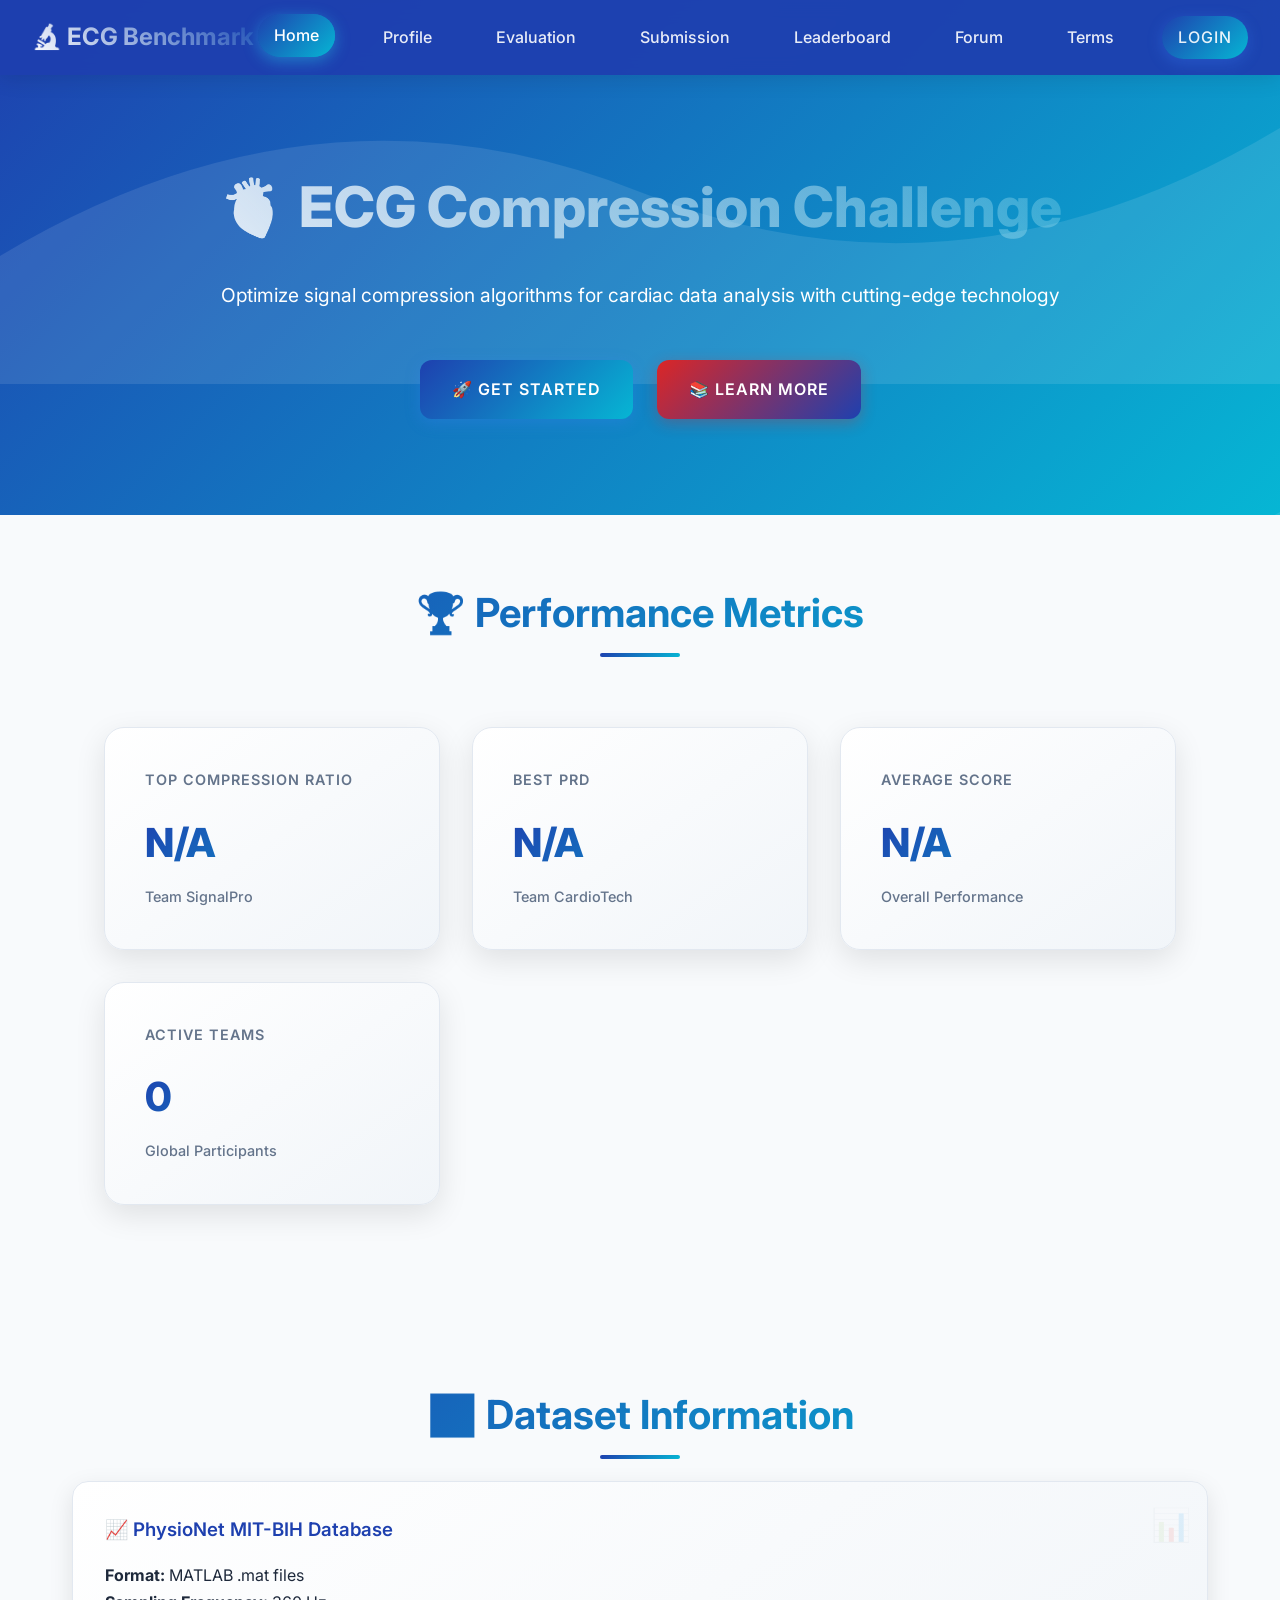
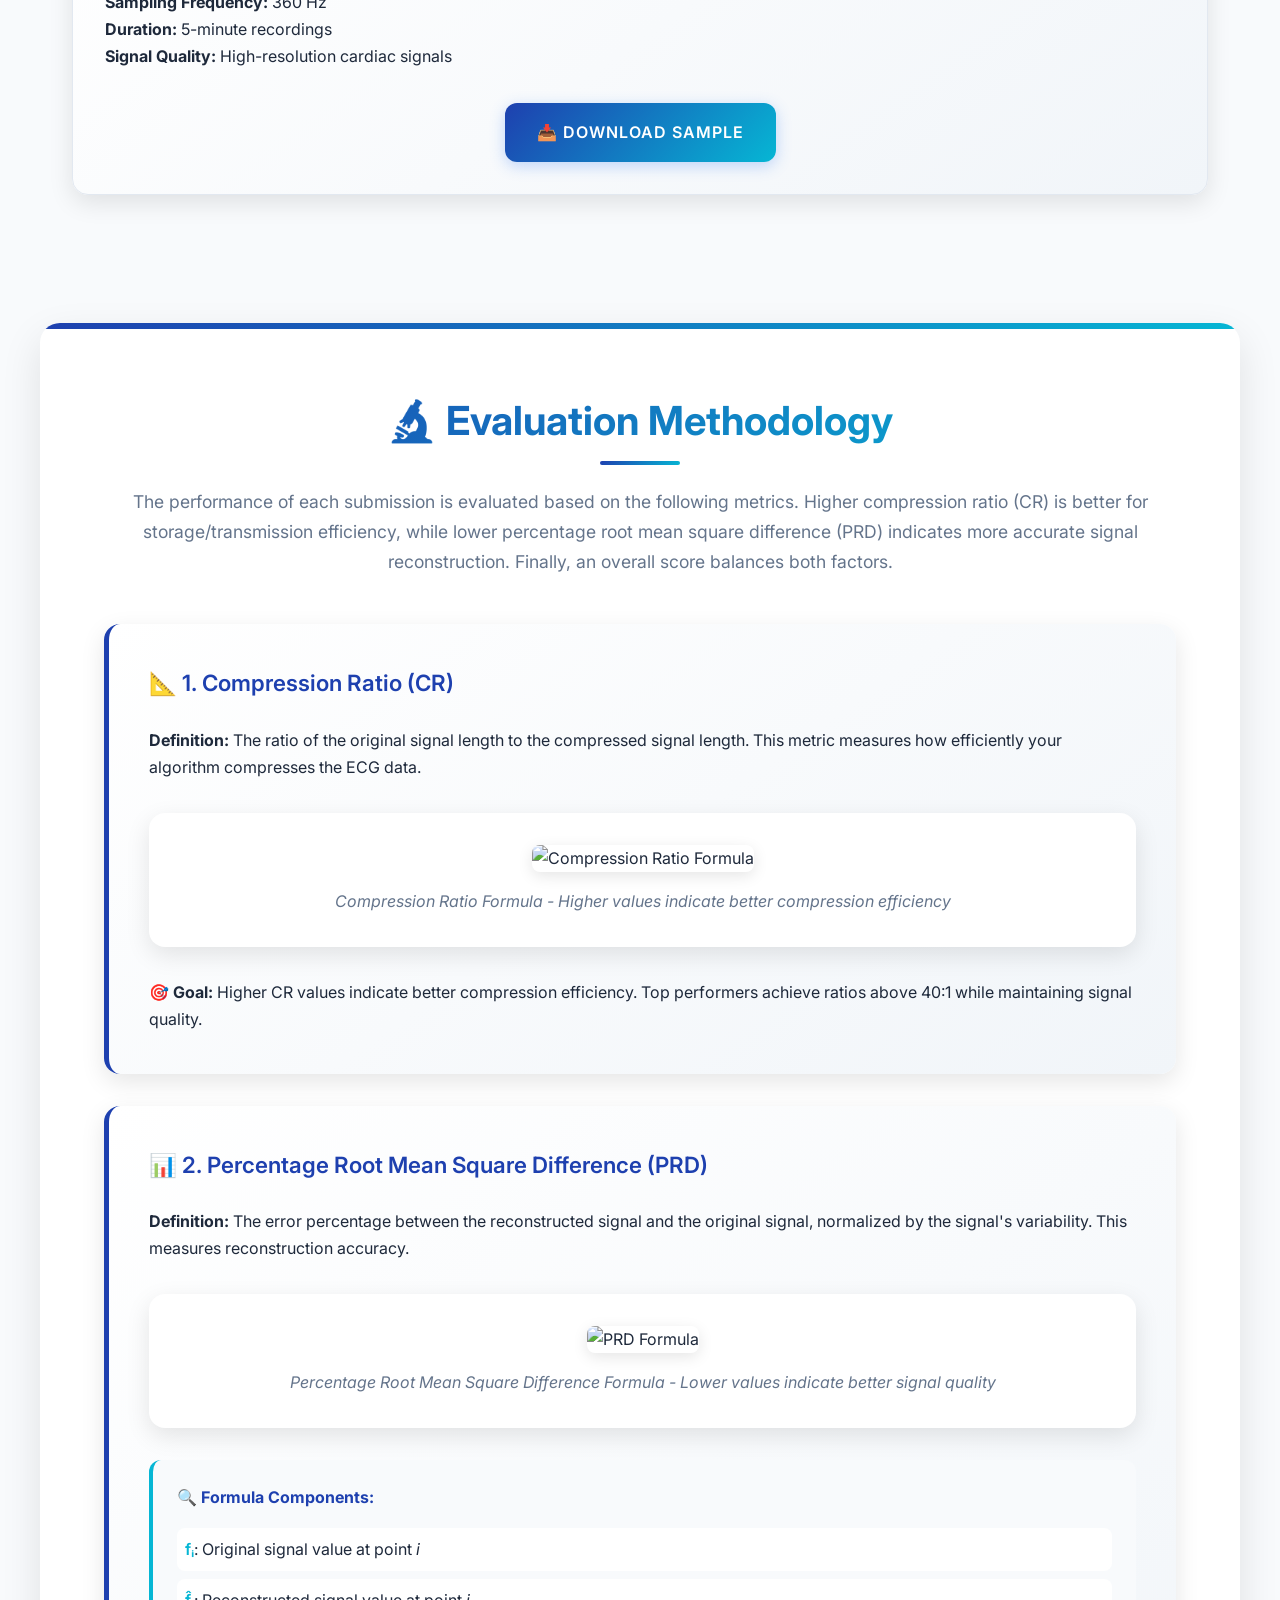
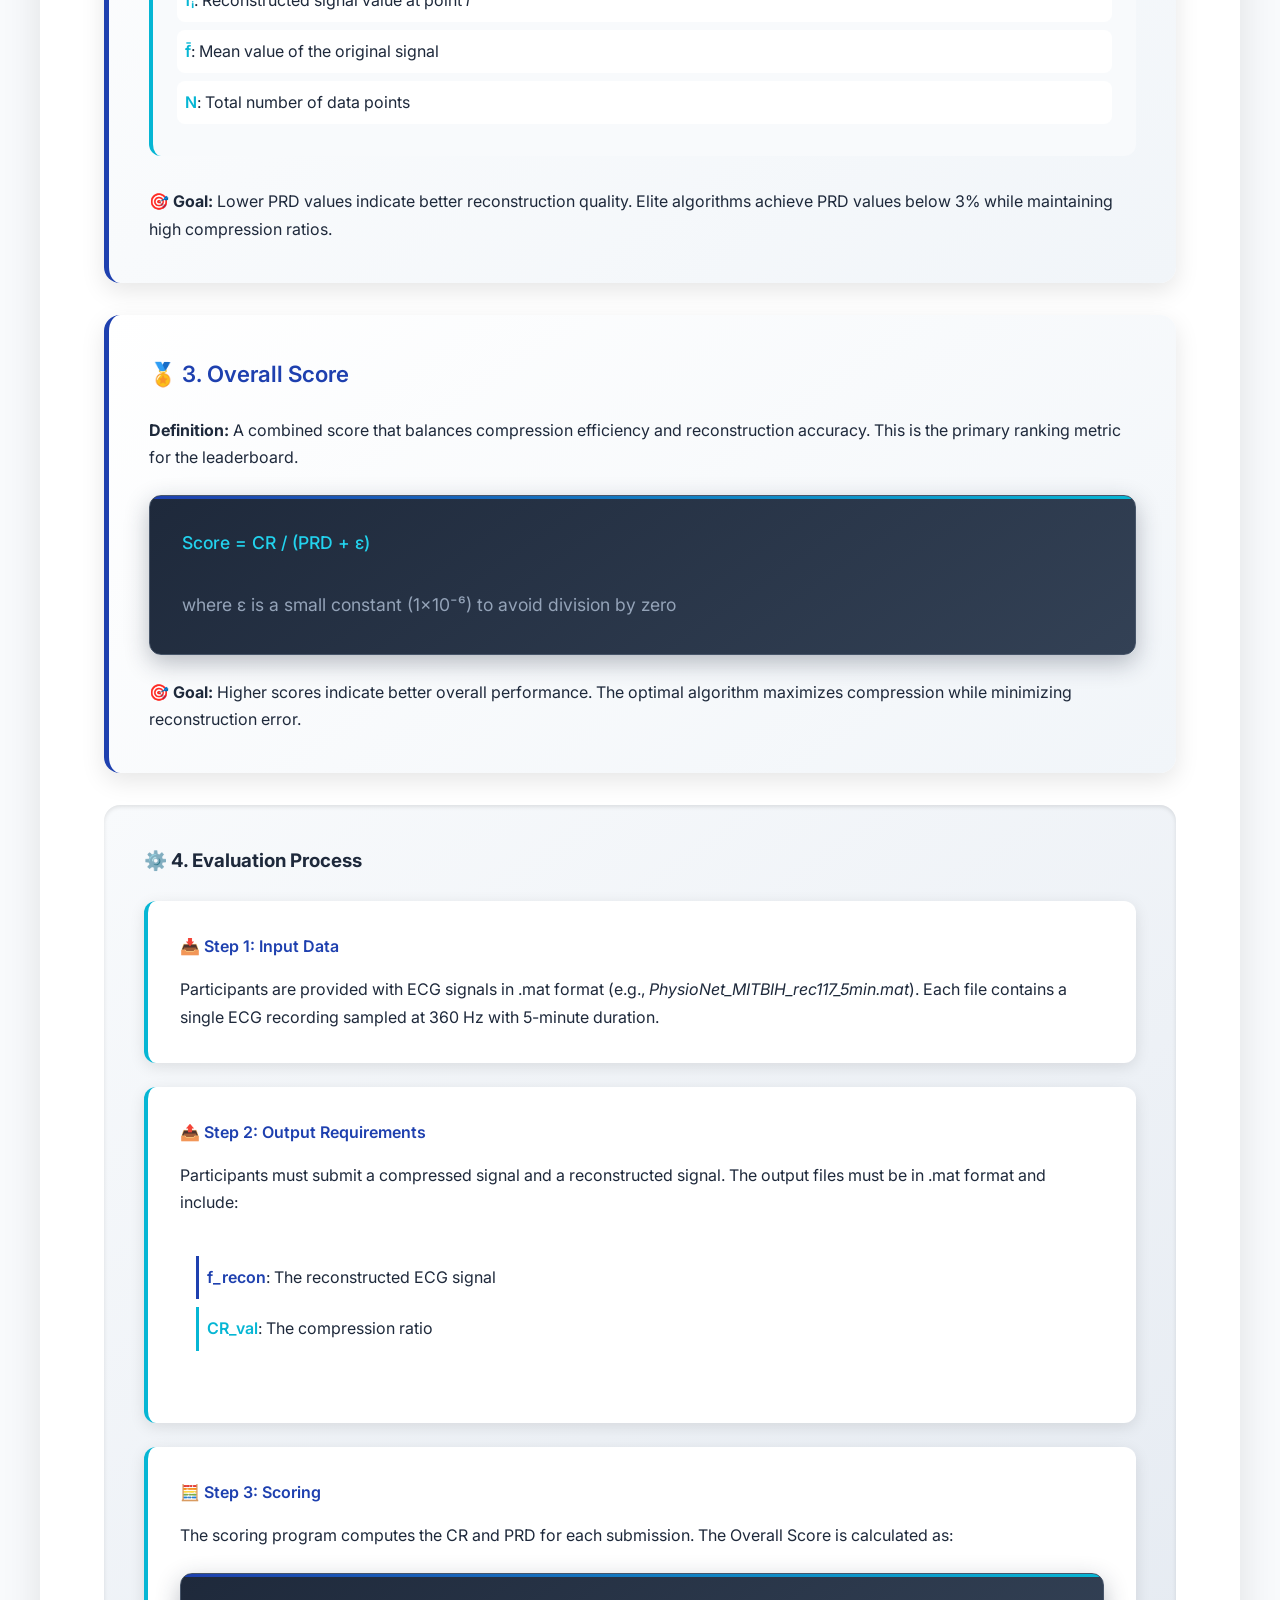
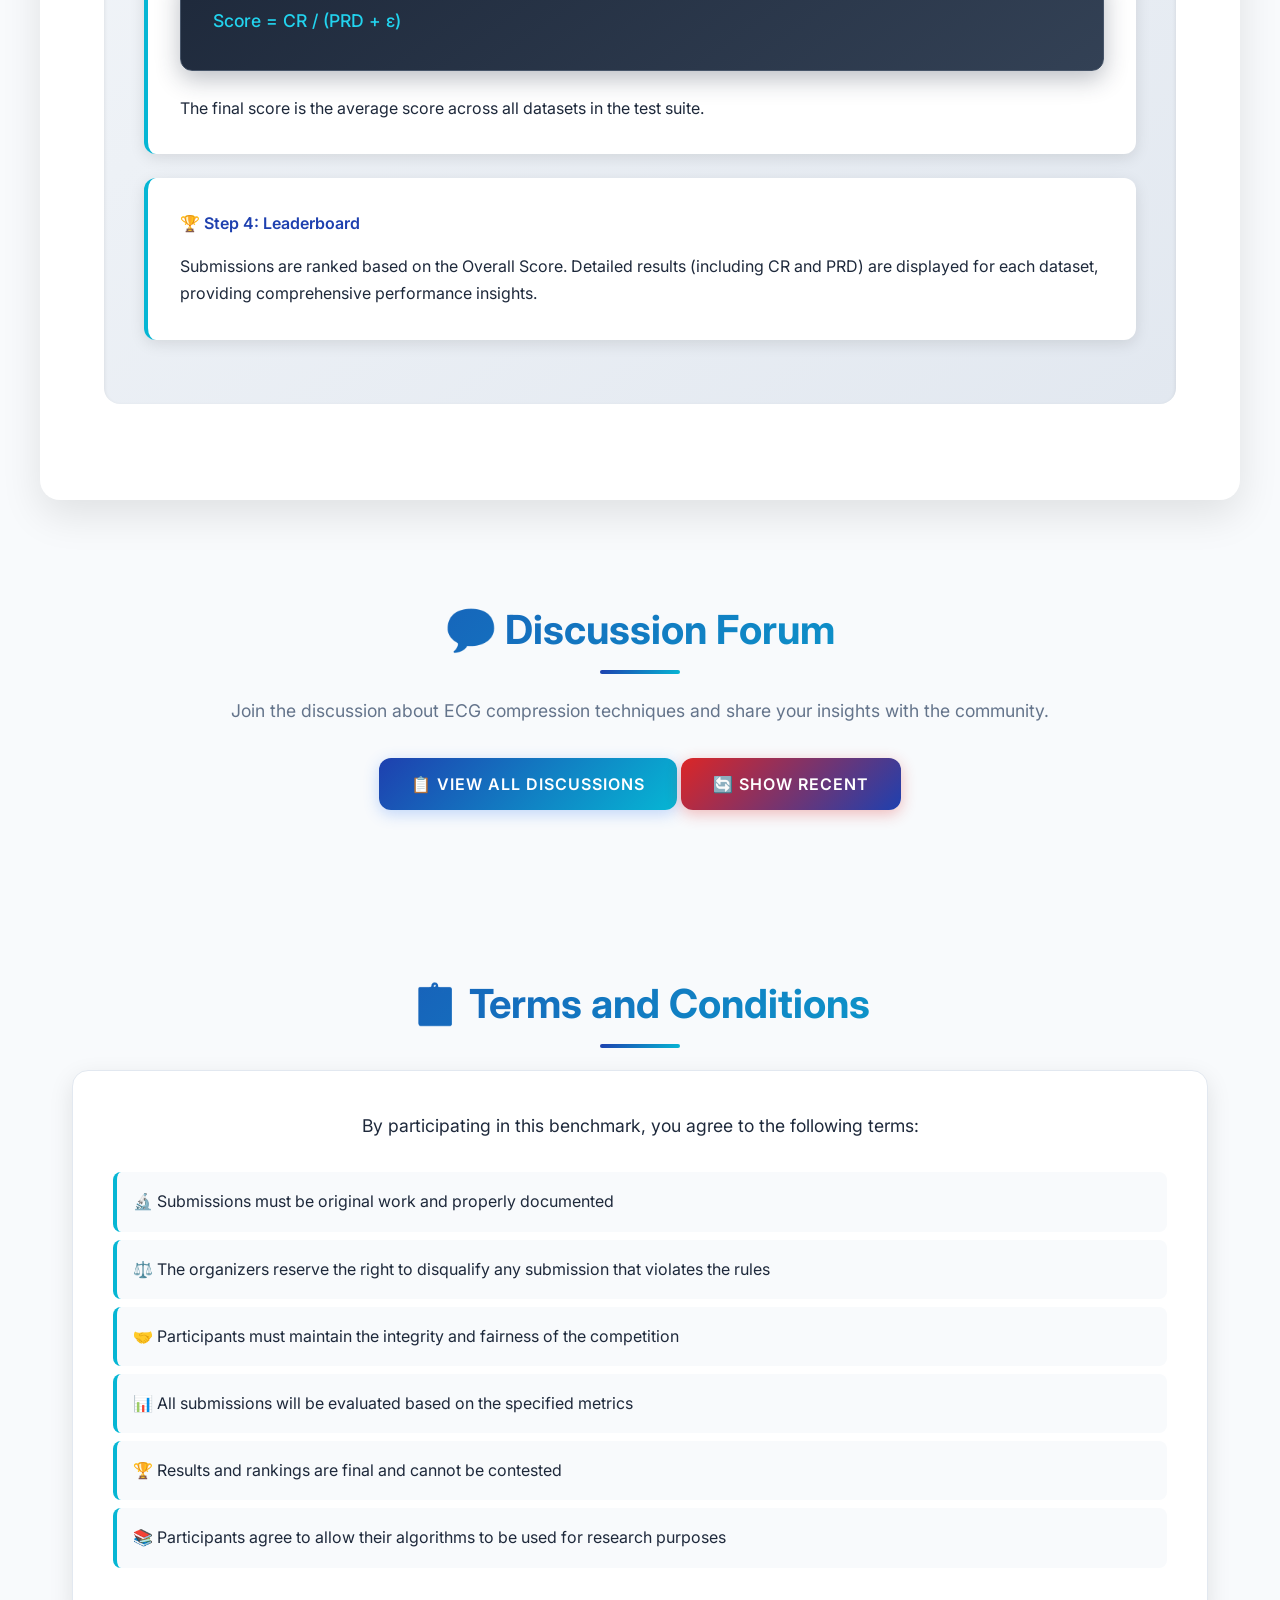
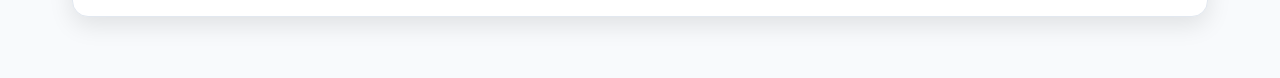
==== commit 80953fed: "implement the real scoring logic" ====
--- a/core/frontend/index.html
+++ b/core/frontend/index.html
@@ -39,17 +39,22 @@
         <div class="metrics-grid">
             <div class="metric-card interactive-hover">
                 <h3>Top Compression Ratio</h3>
-                <div class="metric-value">48.2:1</div>
-                <p class="metric-team">Team SignalPro</p>
+                <div class="metric-value" id="topCompressionRatio">48.2:1</div>
+                <p class="metric-team" id="topCompressionTeam">Team SignalPro</p>
             </div>
             <div class="metric-card interactive-hover">
                 <h3>Best PRD</h3>
-                <div class="metric-value">2.1%</div>
-                <p class="metric-team">Team CardioTech</p>
+                <div class="metric-value" id="bestPRD">2.1%</div>
+                <p class="metric-team" id="bestPRDTeam">Team CardioTech</p>
+            </div>
+            <div class="metric-card interactive-hover">
+                <h3>AVERAGE SCORE</h3>
+                <div class="metric-value" id="globalAverageScore">N/A</div>
+                <p class="metric-team">Overall Performance</p>
             </div>
             <div class="metric-card interactive-hover">
                 <h3>Active Teams</h3>
-                <div class="metric-value">127</div>
+                <div class="metric-value" id="activeTeams">127</div>
                 <p class="metric-team">Global Participants</p>
             </div>
         </div>
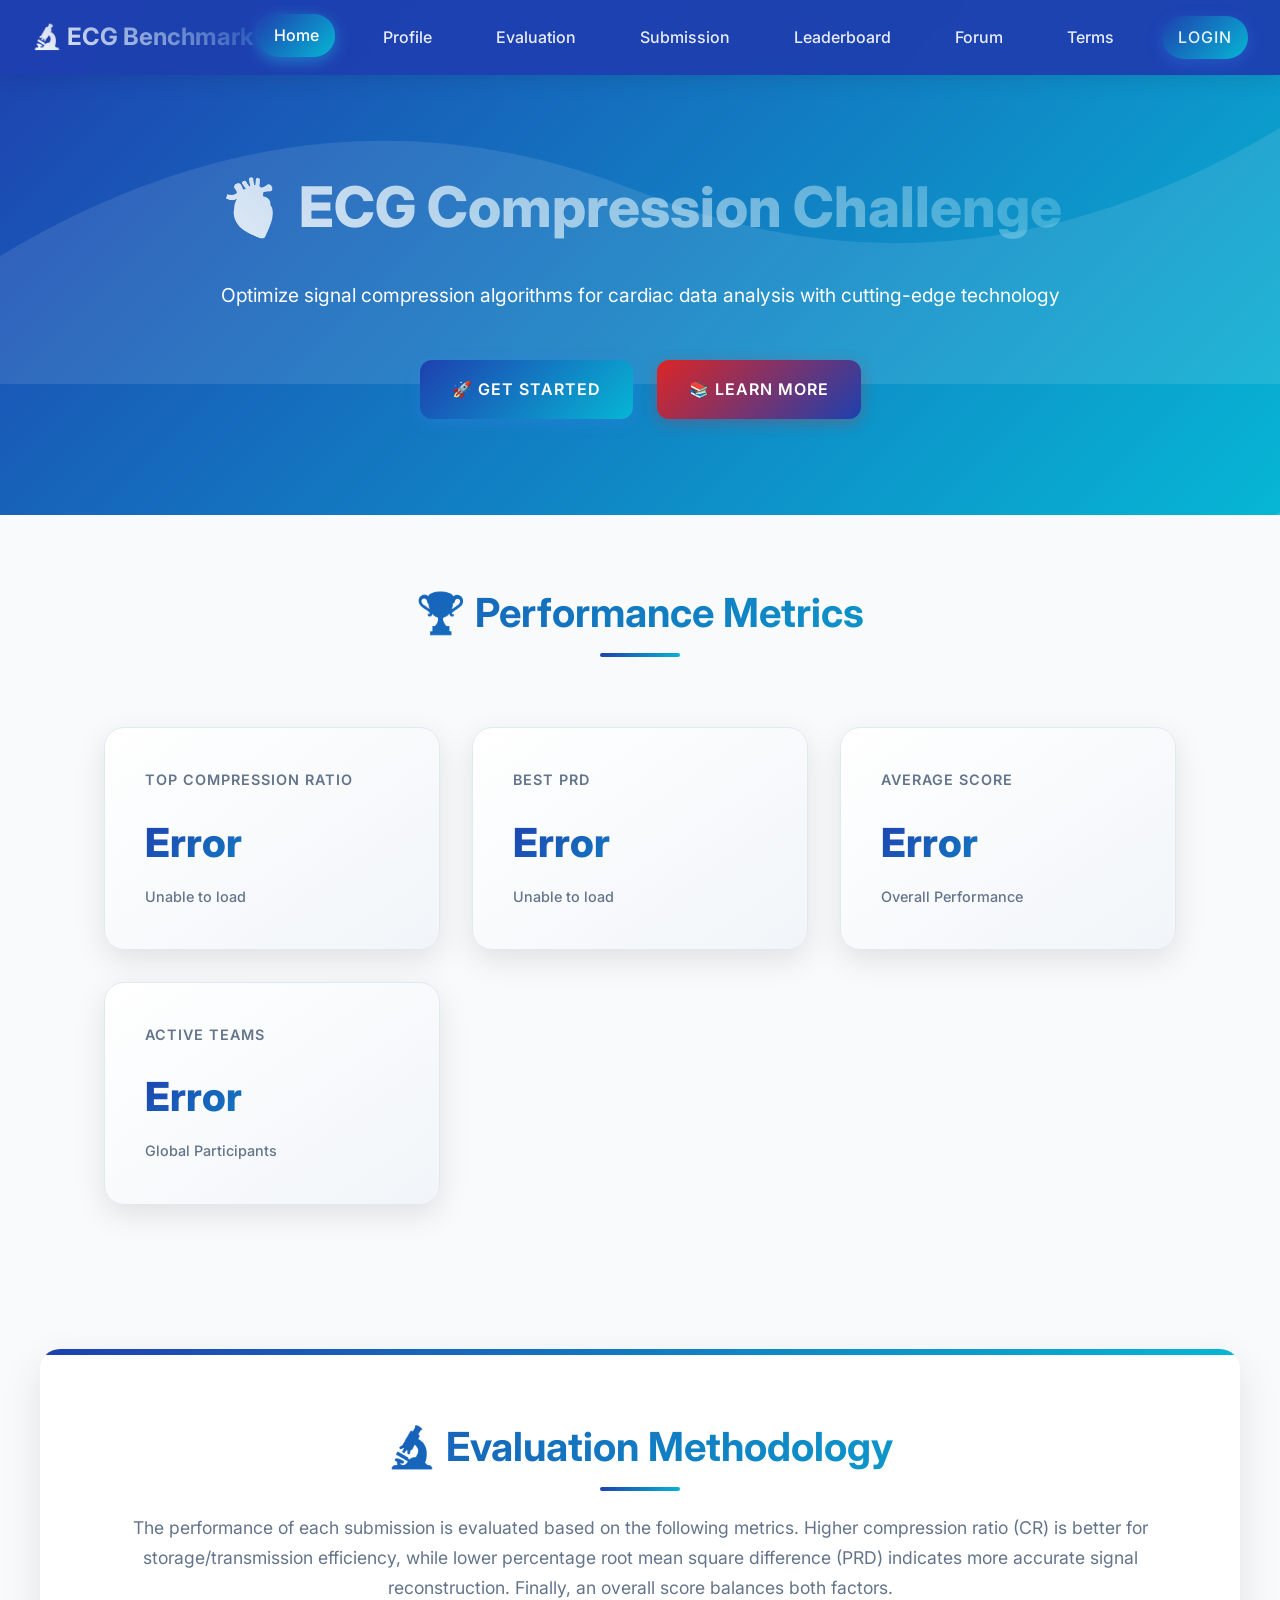
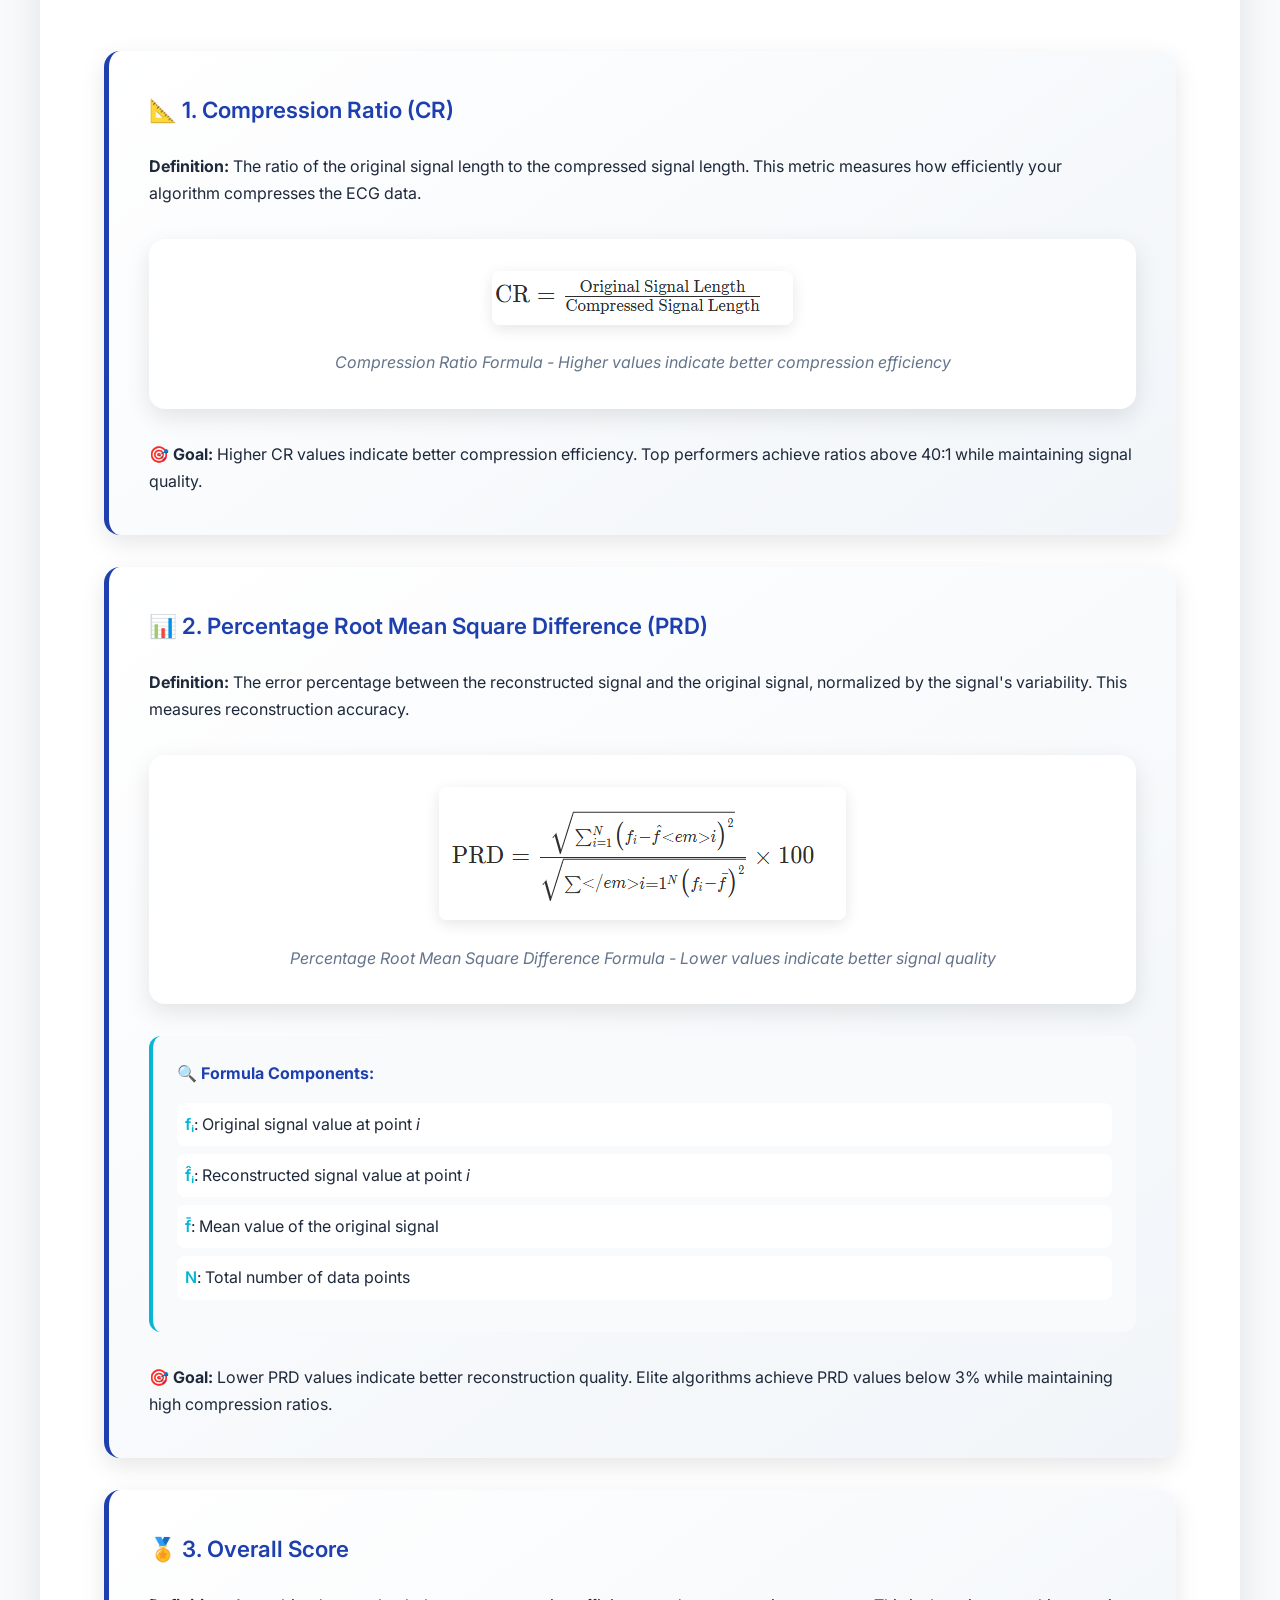
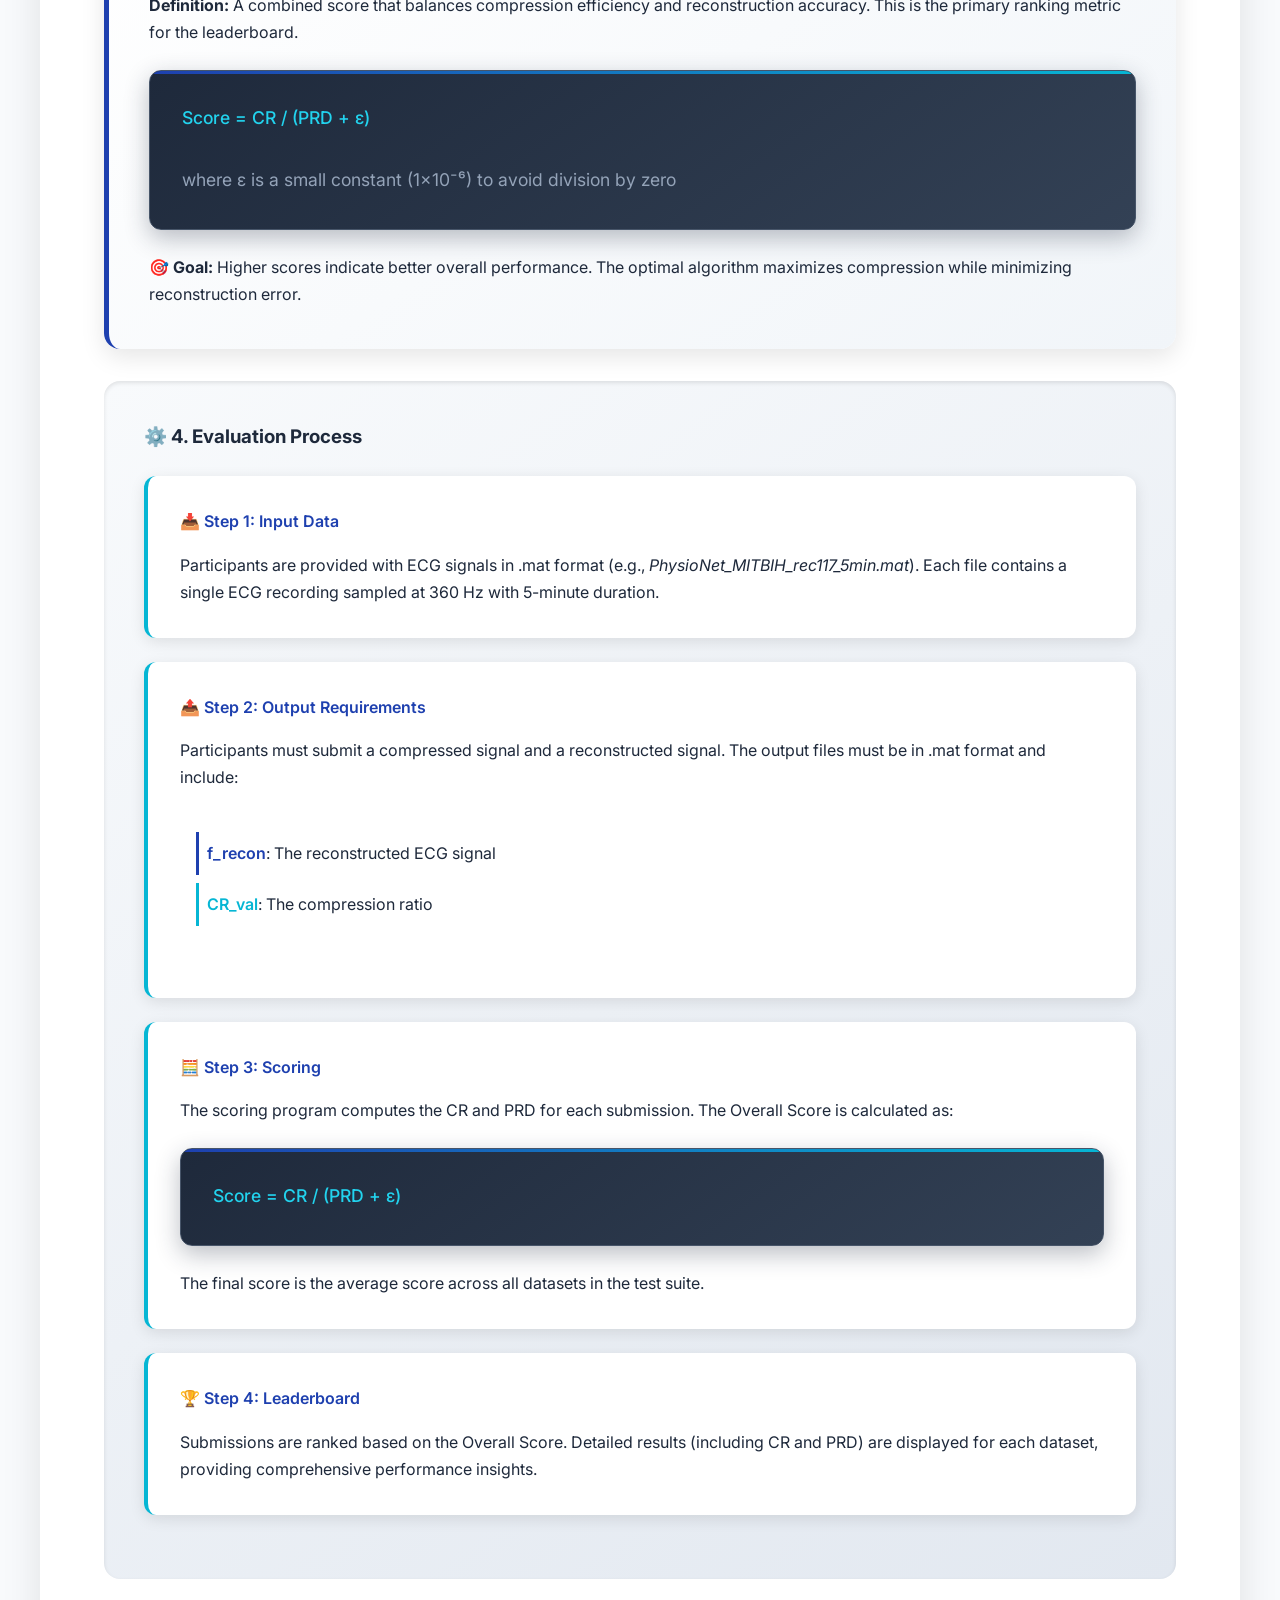
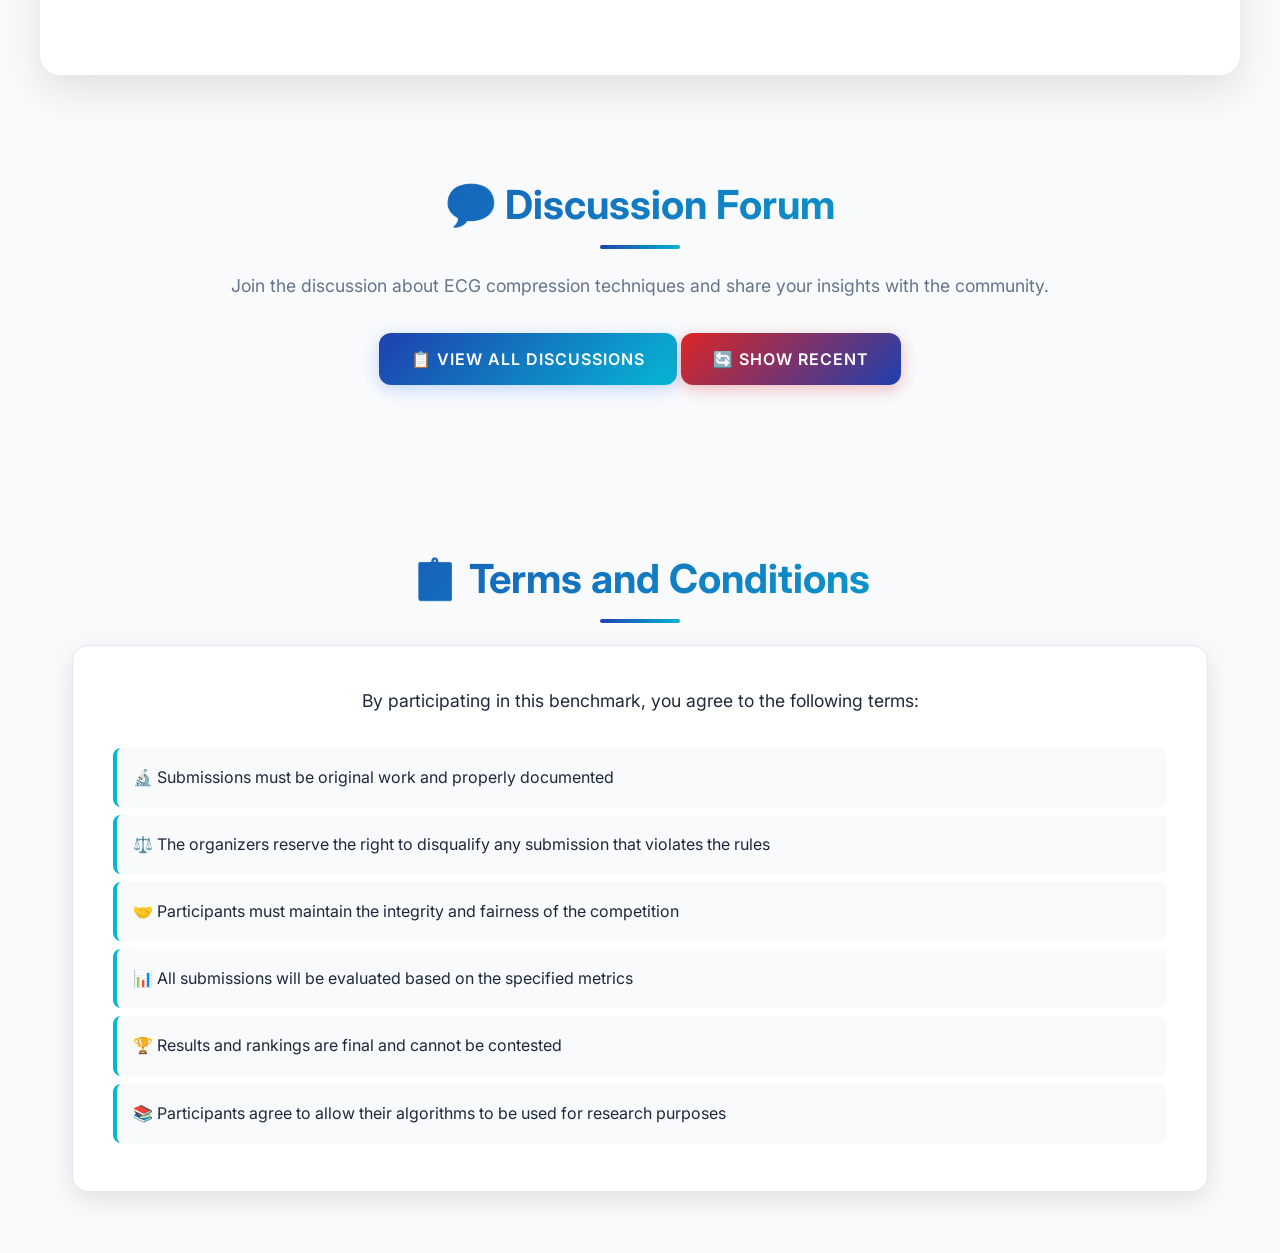
==== commit 53c323e3: "Fix frontend serving and enable public leaderboard access" ====
--- a/core/frontend/index.html
+++ b/core/frontend/index.html
@@ -60,21 +60,6 @@
         </div>
     </section>
 
-    <!-- Data Section -->
-    <section class="content-section" id="data">
-        <h2>📊 Dataset Information</h2>
-        <div class="file-card interactive-hover">
-            <h3>📈 PhysioNet MIT-BIH Database</h3>
-            <p><strong>Format:</strong> MATLAB .mat files</p>
-            <p><strong>Sampling Frequency:</strong> 360 Hz</p>
-            <p><strong>Duration:</strong> 5-minute recordings</p>
-            <p><strong>Signal Quality:</strong> High-resolution cardiac signals</p>
-            <div class="download-buttons">
-                <a href="files/PhysioNet_MITBIH_rec117_5min.mat" class="btn btn-primary" download>📥 Download Sample</a>
-            </div>
-        </div>
-    </section>
-
     <!-- Evaluation Section -->
     <section class="content-section" id="evaluation">
         <h2>🔬 Evaluation Methodology</h2>
